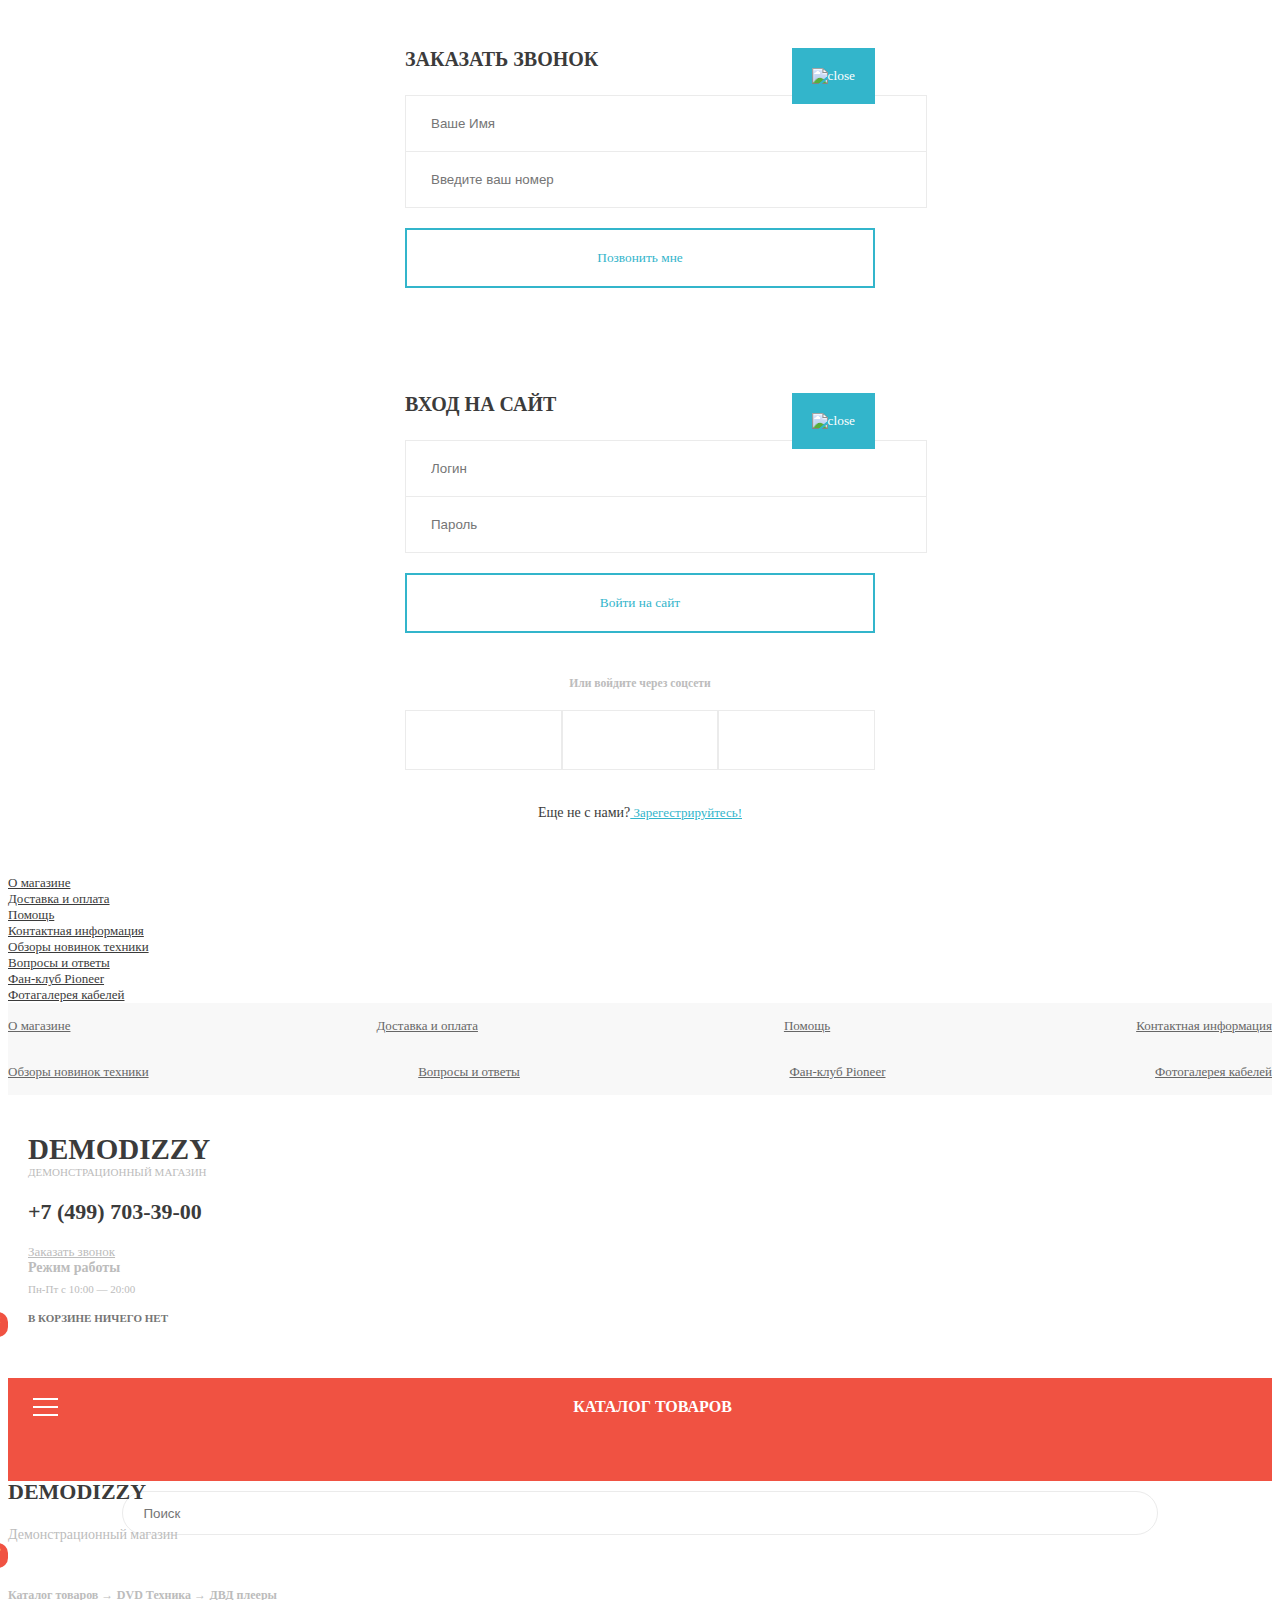
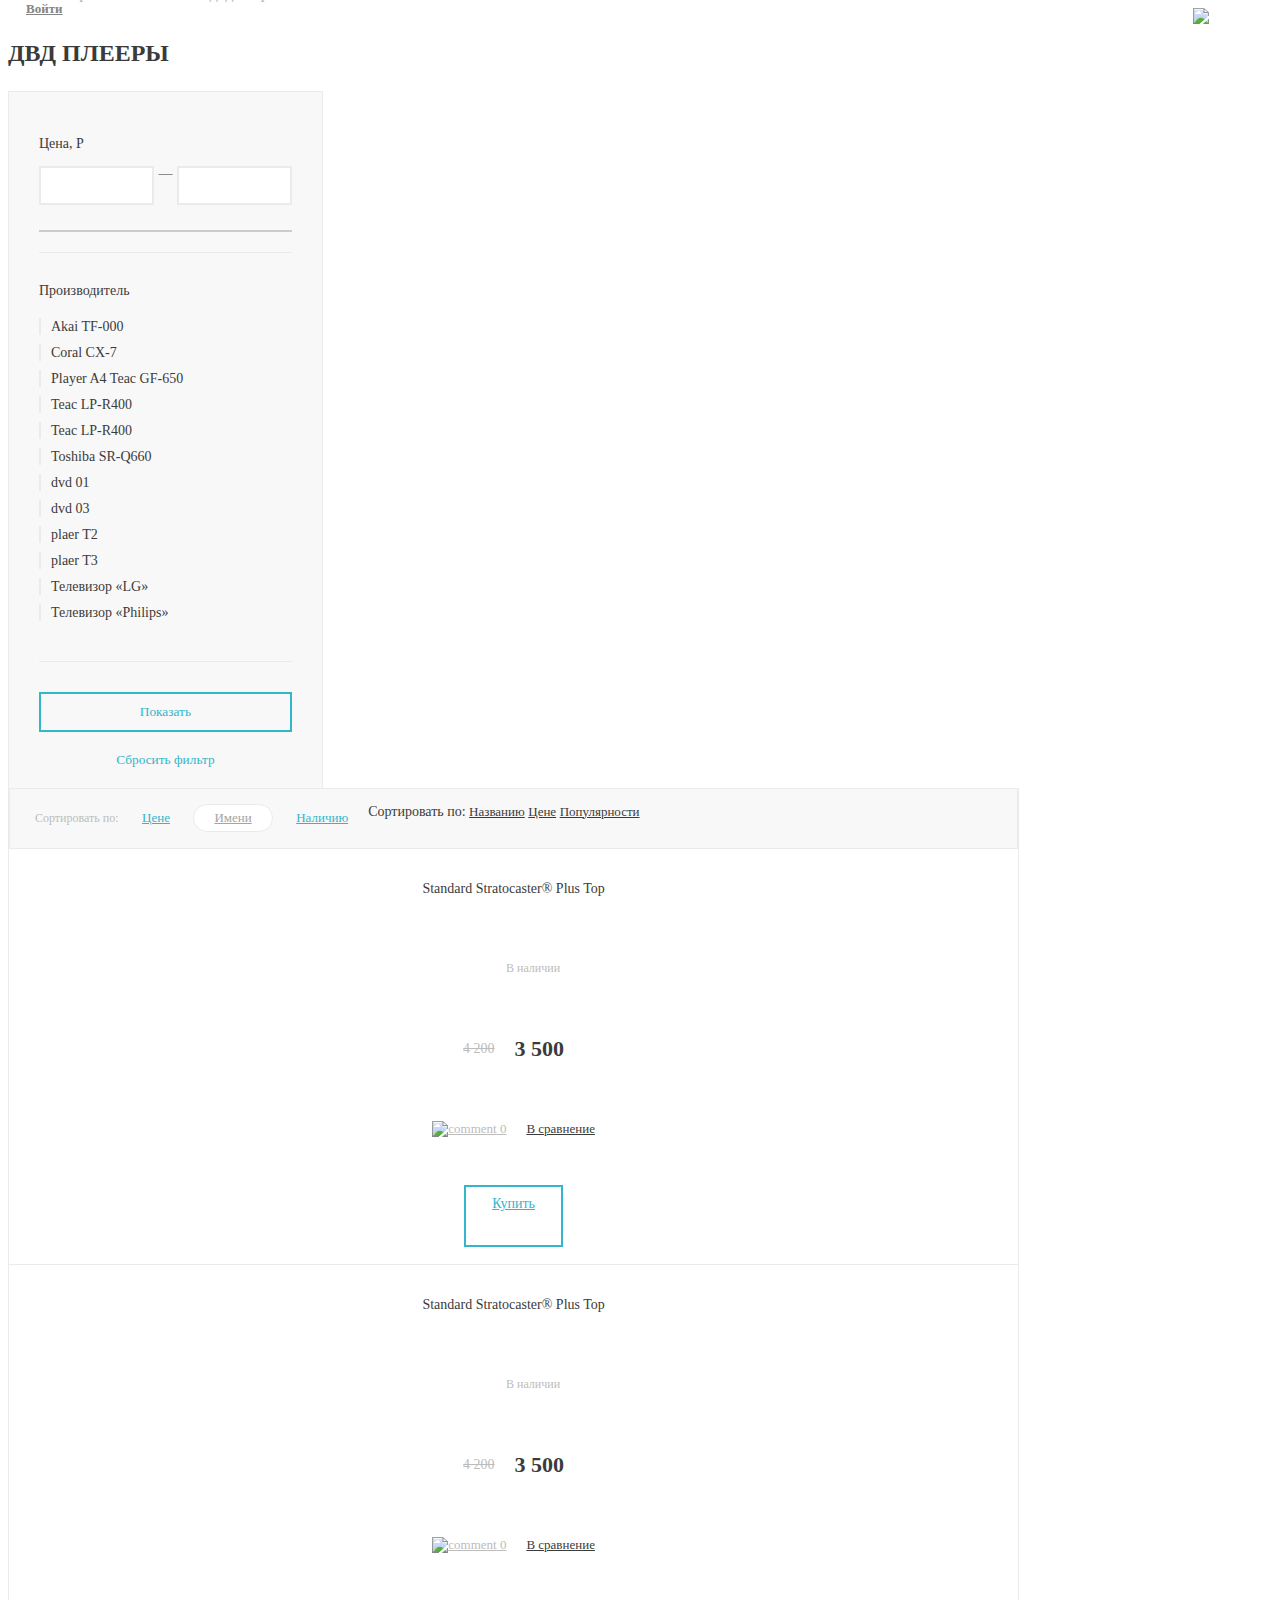
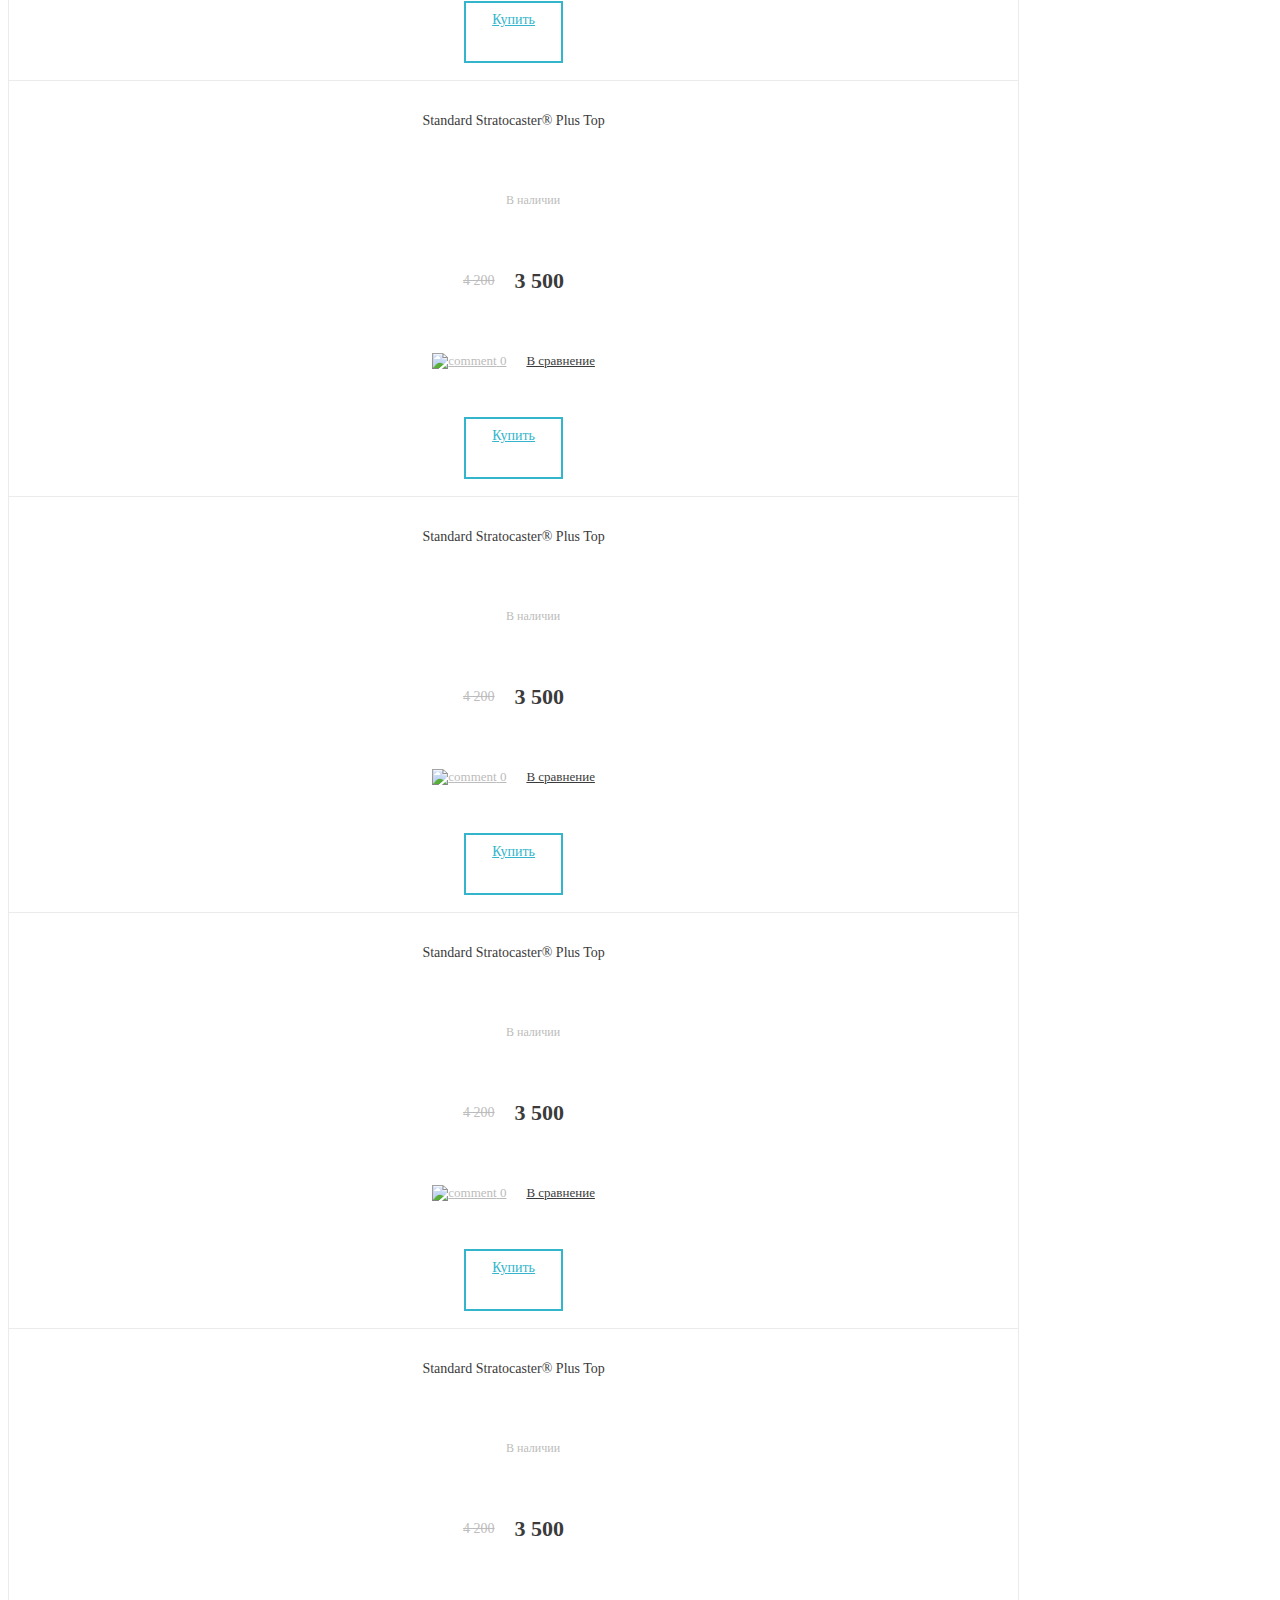
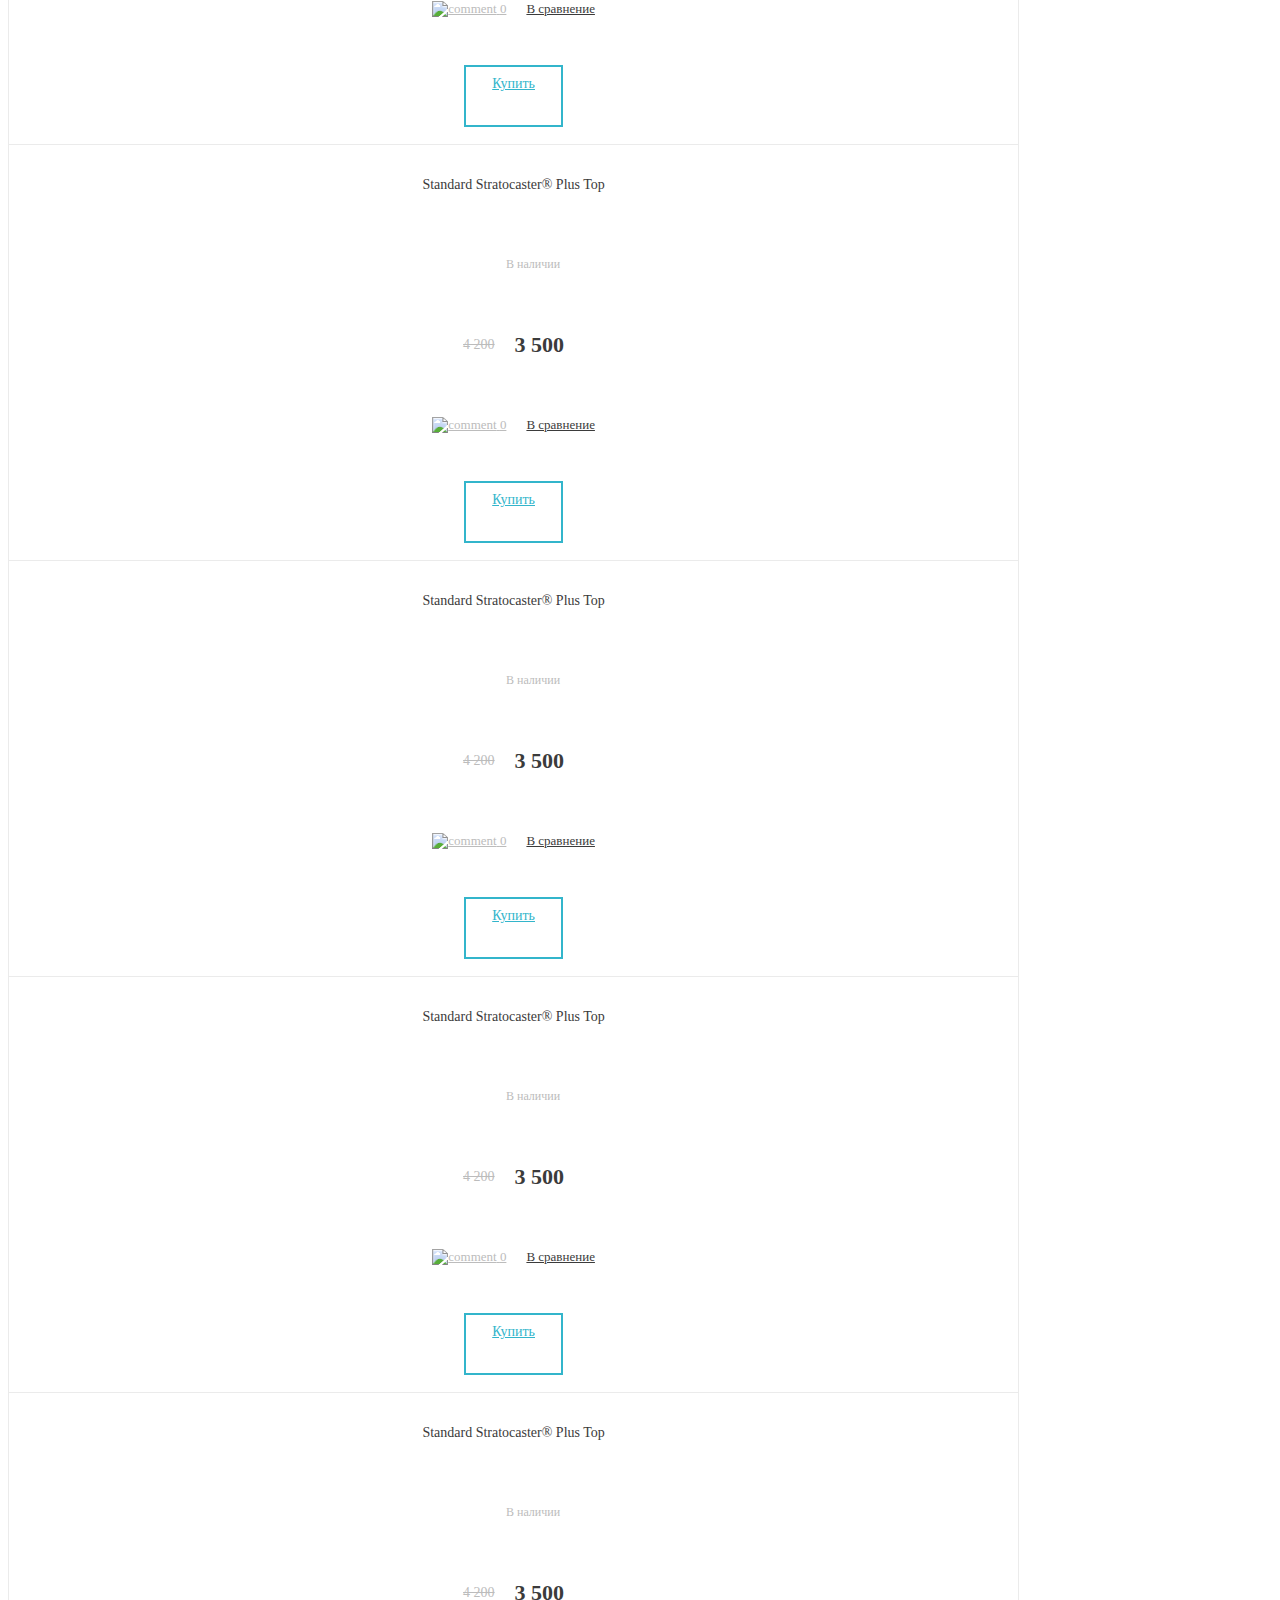
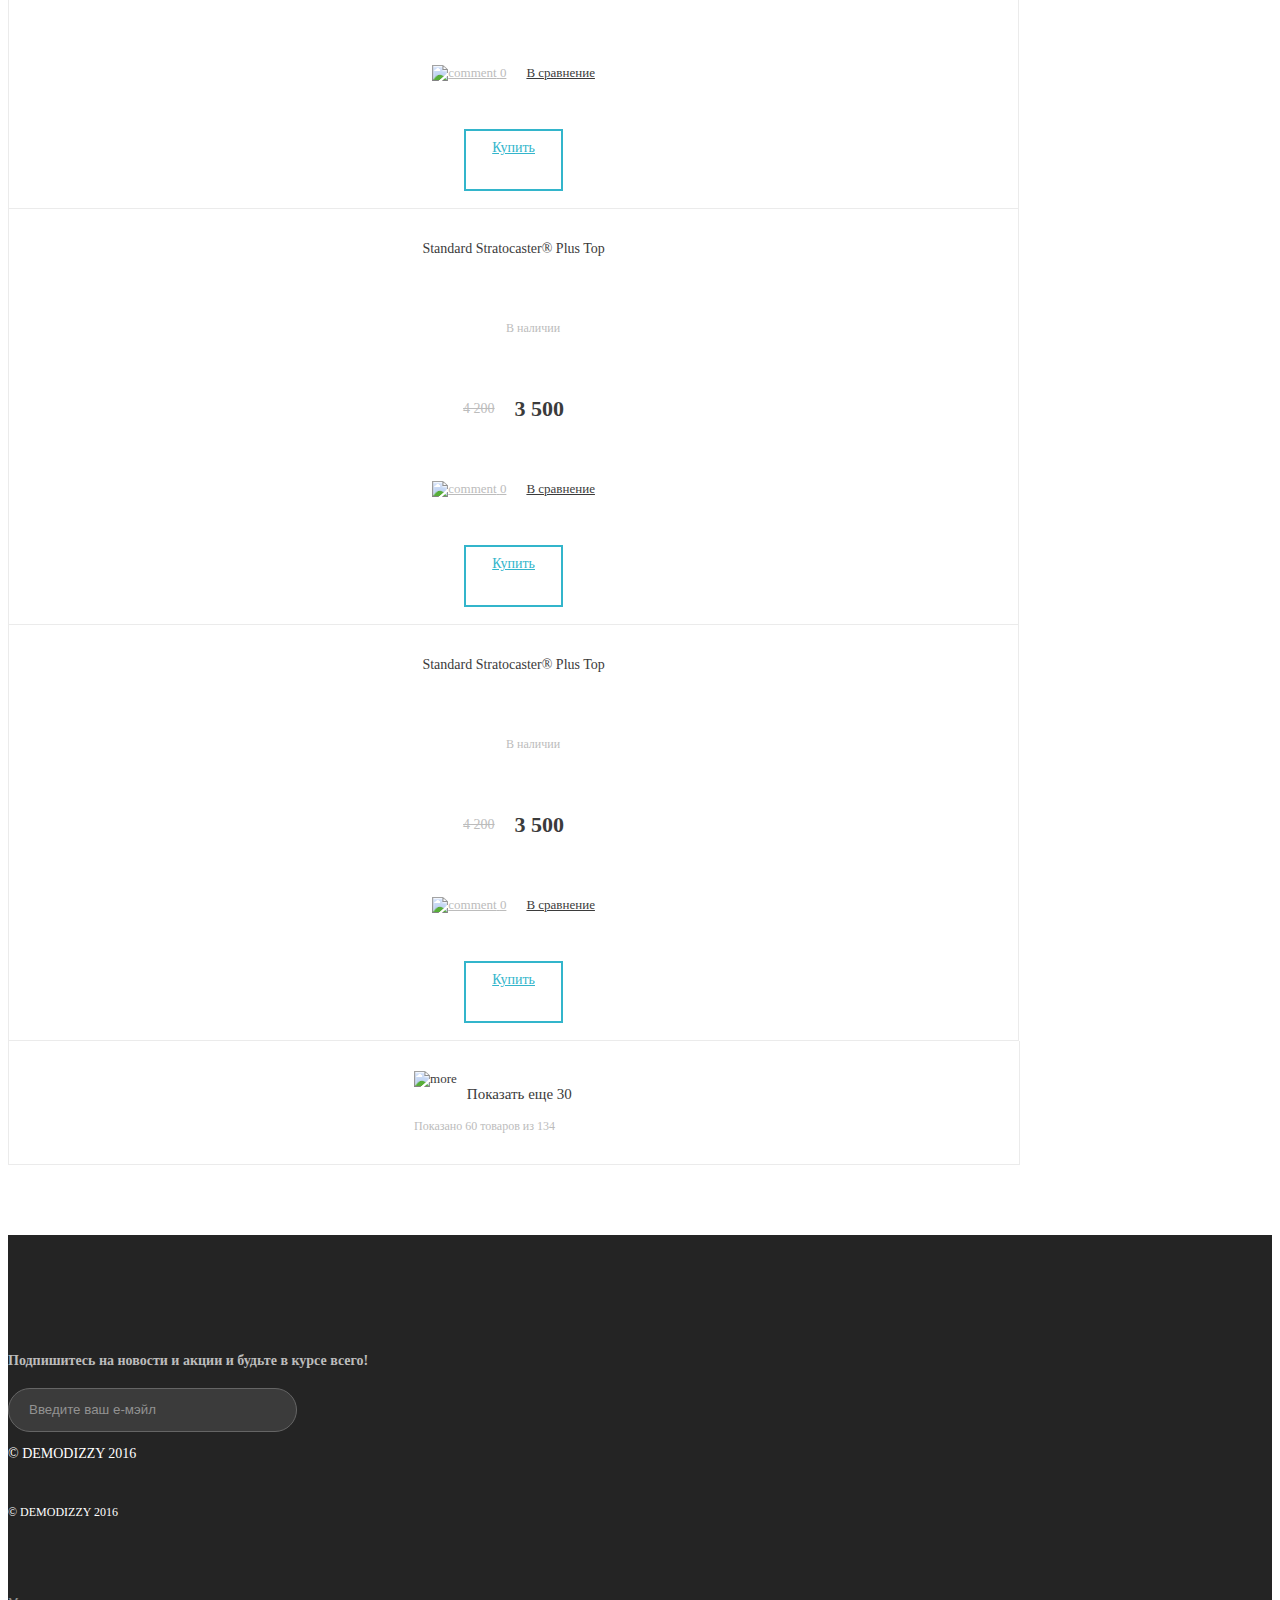
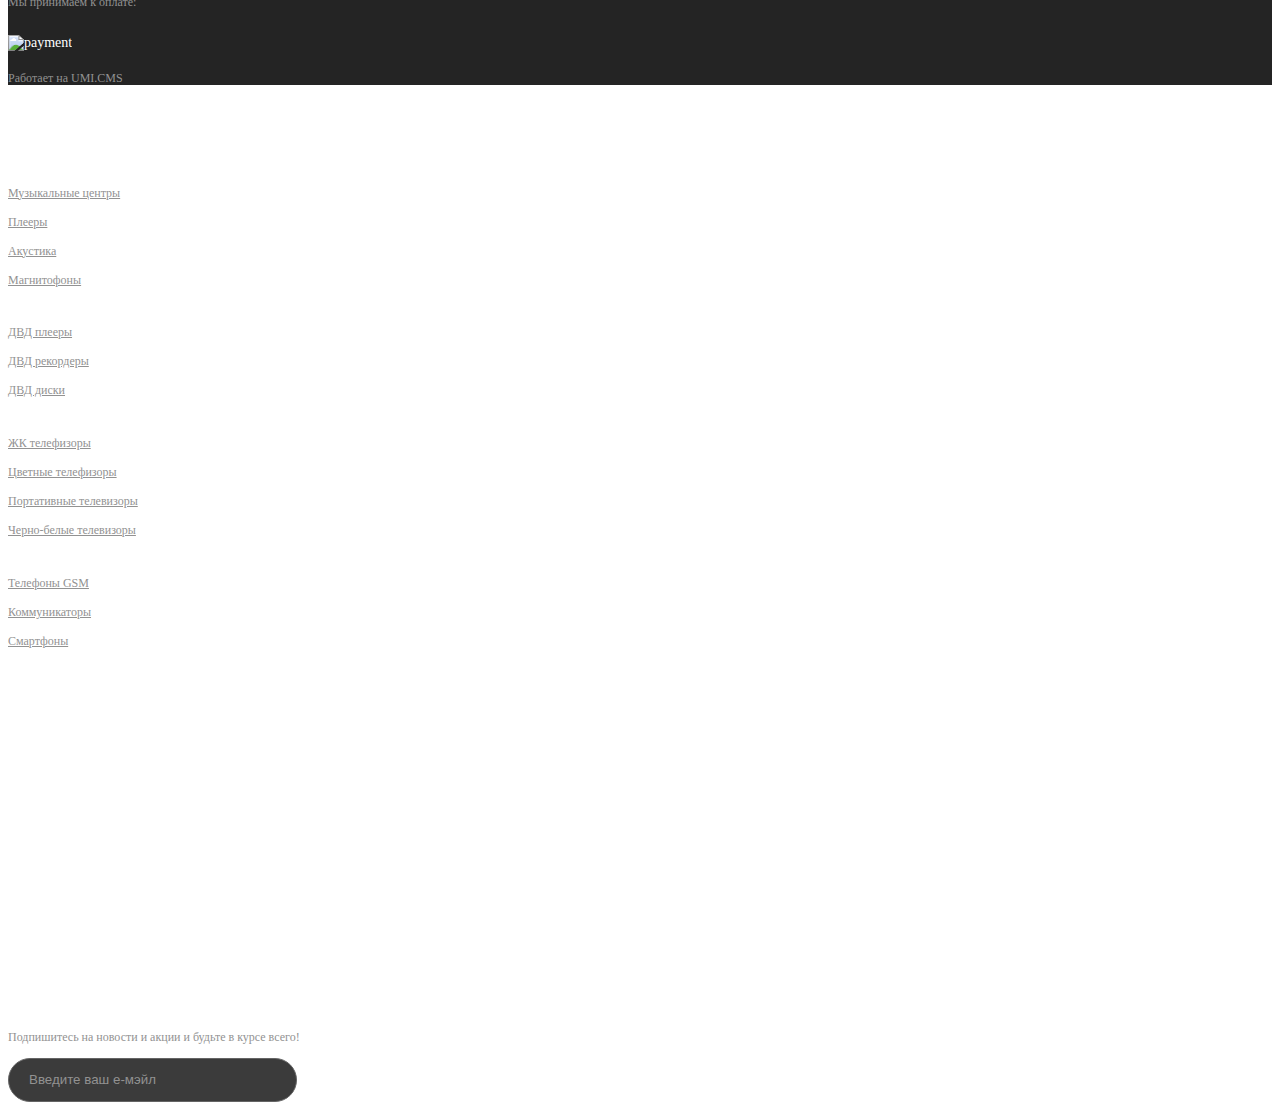
==== price-inline.html @ 197dd24b "bug fix by tester" ====
<!DOCTYPE html>
<html>
<head>
    <meta charset="utf-8">
    <title>Каталог товаров</title>
    <meta name="viewport" content="width=device-width, initial-scale=1">
    <link rel="stylesheet" href="bootstrap/css/bootstrap.min.css">
    <link rel="stylesheet" href="css/sprites.css">
    <link rel="stylesheet" href="css/style.css">
    <link rel="stylesheet" href="css/media.css">

    <script src="https://ajax.googleapis.com/ajax/libs/jquery/2.2.4/jquery.min.js"></script>
    <script src="bootstrap/js/bootstrap.min.js"></script>
    <script src="https://use.fontawesome.com/bf8c20532a.js"></script>
    <link rel="stylesheet" href="jqueryUl/jquery-ui.min.css">
    <script src="jqueryUl/jquery-ui.min.js"></script>
    <script src="js/sub-menu.js"></script>
</head>
<body>
<!--callback modal-->
<div class="modal fade" id="callbackModal">
    <div class="modal-dialog modal-xs">
        <div class="modal-content">
            <div class="modal-header">
                <h3 class="modal-title up">Заказать звонок</h3>
                <button class="close" data-dismiss="modal" aria-hidden="true">
                    <img src="img/close_form.png" alt="close">
                </button>
            </div>
            <div class="modal-body">
                <form action="action" id="callback" method="post">
                    <input type="text" name="callback_name" placeholder="Ваше Имя" required="required">
                    <input type="text" name="callback_phome" placeholder="Введите ваш номер" required="required">
                    <input type="submit" value="Позвонить мне">
                </form>
            </div>
        </div>
    </div>
</div>
<!--end callback-->
<!--log modal-->
<div class="modal fade" id="logModal">
    <div class="modal-dialog modal-xs">
        <div class="modal-content">
            <div class="modal-header">
                <h3 class="modal-title up">Вход на сайт</h3>
                <button data-dismiss="modal" aria-hidden="true" class="close">
                    <img src="img/close_form.png" alt="close">
                </button>
            </div>
            <div class="modal-body">
                <form action="action" id="logform" method="post">
                    <input type="text" name="user_login" placeholder="Логин" required="required">
                    <input type="password" name="user_password" placeholder="Пароль" required="required">
                    <input type="submit" value="Войти на сайт">
                </form>
            </div>
            <div class="modal-footer">
                <h5 class="gray_text">Или войдите через соцсети</h5>
                <ul class="social_log list_inline clearfix">
                    <li>
                        <a href="#"><i class="sprite-modal sprite-modal_icon_vk"></i></a>
                    </li>
                    <li>
                        <a href="#"><i class="sprite-modal sprite-modal_icon_fb"></i></a>
                    </li>
                    <li>
                        <a href="#"><i class="sprite-modal sprite-modal_icon_tw"></i></a>
                    </li>
                </ul>
                <p>Еще не с нами?<a href="reg.html" class="blue_link"> Зарегестрируйтесь!</a></p>
            </div>
        </div>
    </div>
</div>
<!--end log-->
<!--header-->
<ul class="collapse_menu_header visible-xs visible-sm" id="headerMobileMenu">
    <li><a href="about.html">О магазине</a></li>
    <li><a href="delevery.html">Доставка и оплата</a></li>
    <li><a href="help.html">Помощь</a></li>
    <li><a href="contacts.html">Контактная информация</a></li>
    <li><a href="review.html">Обзоры новинок техники</a></li>
    <li><a href="support.html">Вопросы и ответы</a></li>
    <li><a href="fan.html">Фан-клуб Pioneer</a></li>
    <li><a href="gallery.html">Фотагалерея кабелей</a></li>
    <li id="closeMenuToggle" class="close_toggle"><i class="fa fa-times" aria-hidden="true"></i></li>
</ul>
<header class="hidden-sm hidden-xs">
    <div class="header_top_nav background_gray">
        <div class="container">
            <div class="row">
                <div class="col-md-5 col-lg-5">
                    <ul class="left_nav list_inline">
                        <li><a href="about.html">О магазине</a></li>
                        <li><a href="delevery.html">Доставка и оплата</a></li>
                        <li><a href="help.html">Помощь</a></li>
                        <li><a href="contacts.html">Контактная информация</a></li>
                    </ul>
                </div>
                <div class="col-lg-5 col-lg-offset-2 col-md-7 col-md-offset-0">
                    <ul class="right_nav list_inline">
                        <li><a href="review.html">Обзоры новинок техники</a></li>
                        <li><a href="question.html">Вопросы и ответы</a></li>
                        <li><a href="fan.html">Фан-клуб Pioneer</a></li>
                        <li><a href="gallery.html">Фотогалерея кабелей</a></li>
                    </ul>
                </div>
            </div>
        </div>
    </div>
    <div class="header_middle_nav">
        <div class="container">
            <div class="row">
                <div class="col-md-3 header_logo">
                    <div class="media">
                        <div class="media-left">
                            <a href="index.html"><i class="sprite-header sprite-header_volume media-object"></i></a>
                        </div>
                        <div class="media-body">
                            <h2 class="media-heading up">
                                Demodizzy
                            </h2>
                            <span class="gray_text up">
                                Демонстрационный магазин
                            </span>
                        </div>
                    </div>
                </div>
                <div class="col-md-3 header_contact">
                    <div class="media">
                        <div class="media-left">
                            <i class="sprite-header sprite-header_phone media-object"></i>
                        </div>
                        <div class="media-body">
                            <h3 class="media-heading up">
                                +7 (499) 703-39-00
                            </h3>
                            <span><a href="#callbackModal" class="gray_text" data-toggle="modal">Заказать звонок</a></span>
                        </div>
                    </div>
                </div>
                <div class="col-md-3 header_work_time col-lg-offset-1 col-lg-2">
                    <div class="media">
                        <div class="media-left">
                            <i class="sprite-header sprite-header_clock media-object"></i>
                        </div>
                        <div class="media-body">
                            <h4 class="gray_text media_heading">
                                Режим работы
                            </h4>
                            <span class="gray_text">
                                Пн-Пт с  10:00 — 20:00
                            </span>
                        </div>
                    </div>
                </div>
                <div class="col-md-3 header_cart">
                    <div class="media">
                        <a class="media-left sticker_cart" href="cart.html">
                            <i class="sprite-header sprite-header_cart"></i>
                        </a>
                        <div class="media-body">
                            <h4 class="media_heading up gray_text">
                                В корзине ничего нет
                            </h4>
                        </div>
                    </div>
                </div>
            </div>
        </div>
    </div>
    <div class="container search_row background_gray">
        <div class="row">
            <div class="col-md-4 background_red bottom_sub_menu catalog_menu clearfix col-lg-3" data-element="sub">
                <div class="menu_toggle float_left">
                    <span></span>
                    <span></span>
                    <span></span>
                </div>
                <h3 class="capt center up white_text">Каталог товаров</h3>
                <a class="float_right" data-toggle="sub_menu" id="sub_menu_toggle"><i class="fa fa-angle-down" aria-hidden="true" data-toggle="angle"></i></a>
                <ul>
                    <li class="clearfix hover_sub">
                        <a href="#">
                            Аудиотехникa

                        </a>
                        <span><i class="fa fa-angle-right"></i> </span>
                        <ul class="sub_menu">
                            <li>
                                <a href="#">
                                    ЖК телевизоры

                                </a>
                            </li>
                            <li>
                                <a href="#">
                                    Цветные телевизоры
                                </a>
                            </li>
                            <li>
                                <a href="#"> Портативные телевизоры</a>
                            </li>
                            <li>
                                <a href="#"> Черно-белые телевизоры</a>
                            </li>
                        </ul>
                    </li>
                    <li class="clearfix hover_sub">
                        <a href="#">ДВД Техника</a>
                        <span><i class="fa fa-angle-right"></i> </span>
                        <ul class="sub_menu">
                            <li>
                                <a href="#">
                                    ЖК телевизоры

                                </a>
                            </li>
                            <li>
                                <a href="#">
                                    Цветные телевизоры
                                </a>
                            </li>
                            <li>
                                <a href="#"> Портативные телевизоры</a>
                            </li>
                            <li>
                                <a href="#"> Черно-белые телевизоры</a>
                            </li>
                        </ul>
                    </li>
                    <li class="clearfix hover_sub">
                        <a href="#">Телевизоры</a>
                        <span><i class="fa fa-angle-right"></i> </span>
                        <ul class="sub_menu">
                            <li>
                                <a href="#">
                                    ЖК телевизоры

                                </a>
                            </li>
                            <li>
                                <a href="#">
                                    Цветные телевизоры
                                </a>
                            </li>
                            <li>
                                <a href="#"> Портативные телевизоры</a>
                            </li>
                            <li>
                                <a href="#"> Черно-белые телевизоры</a>
                            </li>
                        </ul>
                    </li>
                    <li class="clearfix hover_sub">
                        <a href="#">Мобильная связь</a>
                        <span><i class="fa fa-angle-right"></i> </span>
                        <ul class="sub_menu">
                            <li>
                                <a href="#">
                                    ЖК телевизоры

                                </a>
                            </li>
                            <li>
                                <a href="#">
                                    Цветные телевизоры
                                </a>
                            </li>
                            <li>
                                <a href="#"> Портативные телевизоры</a>
                            </li>
                            <li>
                                <a href="#"> Черно-белые телевизоры</a>
                            </li>
                        </ul>
                    </li>
                </ul>
            </div>
            <div class="col-md-4 col-lg-5">
                <form method="post" action="action" id="searchForm" class="circle_form">
                    <input type="text" name="search" placeholder="Поиск">
                </form>
            </div>
            <div class="col-md-4">
                <div class="row">
                    <div class="col-md-2 col-lg-2">
                        <i class="sprite-header sprite-header_ring"></i>
                    </div>
                    <div class="col-md-10 col-lg-10">
                        <div class="media">
                            <div class="media-left">
                                <i class="sprite-header sprite-header_user_icon"></i>
                            </div>
                            <div class="media-body">
                                <h4 class="media-heading user_name gray_text">
                                    <a href="#logModal" data-toggle="modal">Войти</a>
                                </h4>
                            </div>
                        </div>
                    </div>
                </div>
            </div>
        </div>
    </div>
</header>
<div class="header_mobile clearfix visible-xs visible-sm">
    <div class="container clearfix">
        <div class="row clearfix">
            <div class="mobile_menu_toggle absolute" id="topMenuToggle">
                <span></span>
                <span></span>
                <span></span>
            </div>
            <div class="mobile_top_logo">
                <div class="media">
                    <a href="index.html" class="media-left">
                        <img src="img/logo_mobile.png" alt="logo" class="media-object">
                    </a>
                    <div class="media-body">
                        <h3 class="media-heading up">
                            Demodizzy
                        </h3>
                        <span class="gray_text">
                            Демонстрационный магазин
                        </span>
                    </div>
                </div>
            </div>
            <div class="mobile_top_cart absolute">
                <a href="cart.html">
                    <i class="sprite-header sprite-header_cart sticker_cart"></i>
                </a>
            </div>
        </div>
    </div>
</div>
<!--end header-->
<main>
    <div class="catalog">
        <div class="section_capt">
            <div class="container">
                <div class="row">
                    <ul class="breadcrumbs list_inline hidden-xs hidden-sm">
                        <li>
                            <h5 class="gray_text">
                                Каталог товаров 	&rarr;
                            </h5>
                        </li>
                        <li>
                            <h5 class="gray_text">
                                DVD Техника 	&rarr;
                            </h5>
                        </li>
                        <li>
                            <h5 class="gray_text">
                                ДВД плееры
                            </h5>
                        </li>
                    </ul>
                    <div class="absolute back_mobile visible-xs visible-sm>
                        <img src="img/back_arrow.png">
                </div>
                <div class="sort_mobile absolute visible-xs visible-sm">
                    <img src="img/zmii.png">
                </div>

                <h1>
                    ДВД плееры
                </h1>
            </div>
        </div>
    </div>
    <div class="container">
        <div class="row">
            <div class="col-md-3 sidebar hidden-xs hidden-sm">
                <div class="row">
                    <div class="dropdown_price clearfix">
                        <div class="col-md-6 price_text">
                            <p class=" text-left">
                                Цена, Р
                            </p>
                        </div>

                        <div class="col-md-6 text-right">
                            <i class="fa fa-angle-up arrow_dropdown" aria-hidden="true" id="hideArrowPrice"></i>
                        </div>

                        <form action="action" method="post" id="productForm">
                            <div class="progress_hide">
                                <div class="col-md-12 delta_price clearfix">
                                    <input type="text" name="min_range" class="min float_left" value="">
                                    <span>&mdash;</span>
                                    <input type="text" name="max_range" class="max float_right" value="">
                                </div>
                                <div id="allHide" class="row clearfix">

                                    <div class="col-md-12 price_progress">
                                        <span class="min_val"></span>
                                        <span class="max_val"></span>
                                        <div id="range"></div>
                                    </div>
                                </div>
                            </div>

                            <div class="col-md-12 product">
                                <div class="clearfix arrow_product">
                                    <p class="float_left" style="margin: 0;">Производитель</p>
                                    <i class="fa fa-angle-up float_right arrow_dropdown" aria-hidden="true" id="hideArrowProduct"></i>
                                </div>

                            </div>
                            <div class="col-md-12 product_form">


                                <div class="check_container">
                                    <div class="clearfix">

                                    </div>
                                    <div>
                                        <input type="checkbox" name="item1" checked="checked" id="item_1"><label for="item_1"></label>
                                        <span>Akai TF-000</span>
                                    </div>
                                    <div>
                                        <input type="checkbox" name="item2" id="item_2"><label for="item_2"></label>
                                        <span>Coral CX-7</span>
                                    </div>
                                    <div>
                                        <input type="checkbox" name="item3" id="item_3"><label for="item_3"></label>
                                        <span>Player A4 Teac GF-650</span>
                                    </div>
                                    <div>
                                        <input type="checkbox" name="item4" id="item_4"><label for="item_4"></label>
                                        <span>Teac LP-R400</span>
                                    </div>
                                    <div>
                                        <input type="checkbox" name="ite5" id="item_5"><label for="item_5"></label>
                                        <span>Teac LP-R400</span>
                                    </div>
                                    <div>
                                        <input type="checkbox" name="item6" id="item_6"><label for="item_6"></label>
                                        <span>Toshiba SR-Q660</span>
                                    </div>
                                    <div>
                                        <input type="checkbox" name="item7" id="item_7"><label for="item_7"></label>
                                        <span>dvd 01</span>
                                    </div>
                                    <div>
                                        <input type="checkbox" name="item8" id="item_8"><label for="item_8"></label>
                                        <span>dvd 03</span>
                                    </div>
                                    <div>
                                        <input type="checkbox" name="item9" id="item_9"><label for="item_9"></label>
                                        <span>plaer T2</span>
                                    </div>
                                    <div>
                                        <input type="checkbox" name="item10" id="item_10"><label for="item_10"></label>
                                        <span>plaer T3</span>
                                    </div>
                                    <div>
                                        <input type="checkbox" name="item11" id="item_11"> <label for="item_11"></label>
                                        <span>Телевизор «LG»</span>
                                    </div>
                                    <div>
                                        <input type="checkbox" name="item12" id="item_12"> <label for="item_12"></label>
                                        <span>Телевизор «Philips»</span>
                                    </div>
                                </div>
                                <input type="submit" value="Показать">

                                <input type="reset" value="Сбросить фильтр">
                        </form>
                    </div>
                </div></div></div>
    <div class="col-md-10 price_list price_inline">
        <div class="row">
            <div class="col-md-12 clearfix sort_row">
                <ul class="sort_list list_inline float_left">
                    <li>Сортировать по:</li>
                    <li><a href="#">Цене</a></li>
                    <li class="active"><a href="#">Имени</a></li>
                    <li><a href="#">Наличию</a></li>
                </ul>
                <div class="sort_btn float_right hidden-xs hidden-sm">
                    <a href="catalog.html"><i class="sprite-sort sprite-lg_gray"></i></a>
                    <a href="#"><i class="sprite-sort sprite-sm_blue"></i></a>
                </div>
                <div class="visible-xs visible-sm">
                    <ul class="list_inline sort_mobile">
                        <li>
                            <span>Сортировать по:</span>
                        </li>
                        <li><a href="#" class="active">Названию</a></li>
                        <li><a href="#" class="active">Цене</a></li>
                        <li><a href="#">Популярности</a></li>
                    </ul>
                </div>
            </div>
        </div>
        <div class="row">
            <div class="col-md-6">
                <div class="row">
                    <div class="col-md-6 list_title">
                        <p>
                            Standard Stratocaster®  Plus Top
                        </p>
                    </div>
                    <div class="col-md-6 list_rate">

                        <ul class="rate_star list_inline inline">
                            <li><i class="fa fa-star red_text"></i></li>
                            <li><i class="fa fa-star red_text"></i></li>
                            <li><i class="fa fa-star red_text"></i></li>
                            <li><i class="fa fa-star red_text"></i></li>
                            <li><i class="fa fa-star gray_text"></i></li>
                        </ul>
                        <p>В наличии</p>
                    </div>
                </div>
            </div>
            <div class="col-md-6">
                <div class="row">
                    <div class="col-md-4 list_price">
                        <span class="gray_text"><del>4 200</del></span> <h3>3 500 <i class="fa fa-rub"></i></h3>

                    </div>
                    <div class="col-md-4 list_comment">
                        <a href="#" class="gray_text comment_count"><img src="img/comment.png" alt="comment"> <span>0</span></a>
                        <a href="#">В сравнение</a>
                    </div>
                    <div class="col-md-4 list_btn">
                        <a href="#" class="transparent_btn">Купить</a>

                    </div>
                </div>
            </div>
        </div>
        <div class="row">
            <div class="col-md-6">
                <div class="row">
                    <div class="col-md-6 list_title">
                        <p>
                            Standard Stratocaster®  Plus Top
                        </p>
                    </div>
                    <div class="col-md-6 list_rate">

                        <ul class="rate_star list_inline inline">
                            <li><i class="fa fa-star red_text"></i></li>
                            <li><i class="fa fa-star red_text"></i></li>
                            <li><i class="fa fa-star red_text"></i></li>
                            <li><i class="fa fa-star red_text"></i></li>
                            <li><i class="fa fa-star gray_text"></i></li>
                        </ul>
                        <p>В наличии</p>
                    </div>
                </div>
            </div>
            <div class="col-md-6">
                <div class="row">
                    <div class="col-md-4 list_price">
                        <span class="gray_text"><del>4 200</del></span> <h3>3 500 <i class="fa fa-rub"></i></h3>

                    </div>
                    <div class="col-md-4 list_comment">
                        <a href="#" class="gray_text comment_count"><img src="img/comment.png" alt="comment"> <span>0</span></a>
                        <a href="#">В сравнение</a>
                    </div>
                    <div class="col-md-4 list_btn">
                        <a href="#" class="transparent_btn">Купить</a>

                    </div>
                </div>
            </div>
        </div>
        <div class="row">
            <div class="col-md-6">
                <div class="row">
                    <div class="col-md-6 list_title">
                        <p>
                            Standard Stratocaster®  Plus Top
                        </p>
                    </div>
                    <div class="col-md-6 list_rate">

                        <ul class="rate_star list_inline inline">
                            <li><i class="fa fa-star red_text"></i></li>
                            <li><i class="fa fa-star red_text"></i></li>
                            <li><i class="fa fa-star red_text"></i></li>
                            <li><i class="fa fa-star red_text"></i></li>
                            <li><i class="fa fa-star gray_text"></i></li>
                        </ul>
                        <p>В наличии</p>
                    </div>
                </div>
            </div>
            <div class="col-md-6">
                <div class="row">
                    <div class="col-md-4 list_price">
                        <span class="gray_text"><del>4 200</del></span> <h3>3 500 <i class="fa fa-rub"></i></h3>

                    </div>
                    <div class="col-md-4 list_comment">
                        <a href="#" class="gray_text comment_count"><img src="img/comment.png" alt="comment"> <span>0</span></a>
                        <a href="#">В сравнение</a>
                    </div>
                    <div class="col-md-4 list_btn">
                        <a href="#" class="transparent_btn">Купить</a>

                    </div>
                </div>
            </div>
        </div>
        <div class="row">
            <div class="col-md-6">
                <div class="row">
                    <div class="col-md-6 list_title">
                        <p>
                            Standard Stratocaster®  Plus Top
                        </p>
                    </div>
                    <div class="col-md-6 list_rate">

                        <ul class="rate_star list_inline inline">
                            <li><i class="fa fa-star red_text"></i></li>
                            <li><i class="fa fa-star red_text"></i></li>
                            <li><i class="fa fa-star red_text"></i></li>
                            <li><i class="fa fa-star red_text"></i></li>
                            <li><i class="fa fa-star gray_text"></i></li>
                        </ul>
                        <p>В наличии</p>
                    </div>
                </div>
            </div>
            <div class="col-md-6">
                <div class="row">
                    <div class="col-md-4 list_price">
                        <span class="gray_text"><del>4 200</del></span> <h3>3 500 <i class="fa fa-rub"></i></h3>

                    </div>
                    <div class="col-md-4 list_comment">
                        <a href="#" class="gray_text comment_count"><img src="img/comment.png" alt="comment"> <span>0</span></a>
                        <a href="#">В сравнение</a>
                    </div>
                    <div class="col-md-4 list_btn">
                        <a href="#" class="transparent_btn">Купить</a>

                    </div>
                </div>
            </div>
        </div>
        <div class="row">
            <div class="col-md-6">
                <div class="row">
                    <div class="col-md-6 list_title">
                        <p>
                            Standard Stratocaster®  Plus Top
                        </p>
                    </div>
                    <div class="col-md-6 list_rate">

                        <ul class="rate_star list_inline inline">
                            <li><i class="fa fa-star red_text"></i></li>
                            <li><i class="fa fa-star red_text"></i></li>
                            <li><i class="fa fa-star red_text"></i></li>
                            <li><i class="fa fa-star red_text"></i></li>
                            <li><i class="fa fa-star gray_text"></i></li>
                        </ul>
                        <p>В наличии</p>
                    </div>
                </div>
            </div>
            <div class="col-md-6">
                <div class="row">
                    <div class="col-md-4 list_price">
                        <span class="gray_text"><del>4 200</del></span> <h3>3 500 <i class="fa fa-rub"></i></h3>

                    </div>
                    <div class="col-md-4 list_comment">
                        <a href="#" class="gray_text comment_count"><img src="img/comment.png" alt="comment"> <span>0</span></a>
                        <a href="#">В сравнение</a>
                    </div>
                    <div class="col-md-4 list_btn">
                        <a href="#" class="transparent_btn">Купить</a>

                    </div>
                </div>
            </div>
        </div>
        <div class="row">
            <div class="col-md-6">
                <div class="row">
                    <div class="col-md-6 list_title">
                        <p>
                            Standard Stratocaster®  Plus Top
                        </p>
                    </div>
                    <div class="col-md-6 list_rate">

                        <ul class="rate_star list_inline inline">
                            <li><i class="fa fa-star red_text"></i></li>
                            <li><i class="fa fa-star red_text"></i></li>
                            <li><i class="fa fa-star red_text"></i></li>
                            <li><i class="fa fa-star red_text"></i></li>
                            <li><i class="fa fa-star gray_text"></i></li>
                        </ul>
                        <p>В наличии</p>
                    </div>
                </div>
            </div>
            <div class="col-md-6">
                <div class="row">
                    <div class="col-md-4 list_price">
                        <span class="gray_text"><del>4 200</del></span> <h3>3 500 <i class="fa fa-rub"></i></h3>

                    </div>
                    <div class="col-md-4 list_comment">
                        <a href="#" class="gray_text comment_count"><img src="img/comment.png" alt="comment"> <span>0</span></a>
                        <a href="#">В сравнение</a>
                    </div>
                    <div class="col-md-4 list_btn">
                        <a href="#" class="transparent_btn">Купить</a>

                    </div>
                </div>
            </div>
        </div>
        <div class="row">
            <div class="col-md-6">
                <div class="row">
                    <div class="col-md-6 list_title">
                        <p>
                            Standard Stratocaster®  Plus Top
                        </p>
                    </div>
                    <div class="col-md-6 list_rate">

                        <ul class="rate_star list_inline inline">
                            <li><i class="fa fa-star red_text"></i></li>
                            <li><i class="fa fa-star red_text"></i></li>
                            <li><i class="fa fa-star red_text"></i></li>
                            <li><i class="fa fa-star red_text"></i></li>
                            <li><i class="fa fa-star gray_text"></i></li>
                        </ul>
                        <p>В наличии</p>
                    </div>
                </div>
            </div>
            <div class="col-md-6">
                <div class="row">
                    <div class="col-md-4 list_price">
                        <span class="gray_text"><del>4 200</del></span> <h3>3 500 <i class="fa fa-rub"></i></h3>

                    </div>
                    <div class="col-md-4 list_comment">
                        <a href="#" class="gray_text comment_count"><img src="img/comment.png" alt="comment"> <span>0</span></a>
                        <a href="#">В сравнение</a>
                    </div>
                    <div class="col-md-4 list_btn">
                        <a href="#" class="transparent_btn">Купить</a>

                    </div>
                </div>
            </div>
        </div>
        <div class="row">
            <div class="col-md-6">
                <div class="row">
                    <div class="col-md-6 list_title">
                        <p>
                            Standard Stratocaster®  Plus Top
                        </p>
                    </div>
                    <div class="col-md-6 list_rate">

                        <ul class="rate_star list_inline inline">
                            <li><i class="fa fa-star red_text"></i></li>
                            <li><i class="fa fa-star red_text"></i></li>
                            <li><i class="fa fa-star red_text"></i></li>
                            <li><i class="fa fa-star red_text"></i></li>
                            <li><i class="fa fa-star gray_text"></i></li>
                        </ul>
                        <p>В наличии</p>
                    </div>
                </div>
            </div>
            <div class="col-md-6">
                <div class="row">
                    <div class="col-md-4 list_price">
                        <span class="gray_text"><del>4 200</del></span> <h3>3 500 <i class="fa fa-rub"></i></h3>

                    </div>
                    <div class="col-md-4 list_comment">
                        <a href="#" class="gray_text comment_count"><img src="img/comment.png" alt="comment"> <span>0</span></a>
                        <a href="#">В сравнение</a>
                    </div>
                    <div class="col-md-4 list_btn">
                        <a href="#" class="transparent_btn">Купить</a>

                    </div>
                </div>
            </div>
        </div>
        <div class="row">
            <div class="col-md-6">
                <div class="row">
                    <div class="col-md-6 list_title">
                        <p>
                            Standard Stratocaster®  Plus Top
                        </p>
                    </div>
                    <div class="col-md-6 list_rate">

                        <ul class="rate_star list_inline inline">
                            <li><i class="fa fa-star red_text"></i></li>
                            <li><i class="fa fa-star red_text"></i></li>
                            <li><i class="fa fa-star red_text"></i></li>
                            <li><i class="fa fa-star red_text"></i></li>
                            <li><i class="fa fa-star gray_text"></i></li>
                        </ul>
                        <p>В наличии</p>
                    </div>
                </div>
            </div>
            <div class="col-md-6">
                <div class="row">
                    <div class="col-md-4 list_price">
                        <span class="gray_text"><del>4 200</del></span> <h3>3 500 <i class="fa fa-rub"></i></h3>

                    </div>
                    <div class="col-md-4 list_comment">
                        <a href="#" class="gray_text comment_count"><img src="img/comment.png" alt="comment"> <span>0</span></a>
                        <a href="#">В сравнение</a>
                    </div>
                    <div class="col-md-4 list_btn">
                        <a href="#" class="transparent_btn">Купить</a>

                    </div>
                </div>
            </div>
        </div>
        <div class="row">
            <div class="col-md-6">
                <div class="row">
                    <div class="col-md-6 list_title">
                        <p>
                            Standard Stratocaster®  Plus Top
                        </p>
                    </div>
                    <div class="col-md-6 list_rate">

                        <ul class="rate_star list_inline inline">
                            <li><i class="fa fa-star red_text"></i></li>
                            <li><i class="fa fa-star red_text"></i></li>
                            <li><i class="fa fa-star red_text"></i></li>
                            <li><i class="fa fa-star red_text"></i></li>
                            <li><i class="fa fa-star gray_text"></i></li>
                        </ul>
                        <p>В наличии</p>
                    </div>
                </div>
            </div>
            <div class="col-md-6">
                <div class="row">
                    <div class="col-md-4 list_price">
                        <span class="gray_text"><del>4 200</del></span> <h3>3 500 <i class="fa fa-rub"></i></h3>

                    </div>
                    <div class="col-md-4 list_comment">
                        <a href="#" class="gray_text comment_count"><img src="img/comment.png" alt="comment"> <span>0</span></a>
                        <a href="#">В сравнение</a>
                    </div>
                    <div class="col-md-4 list_btn">
                        <a href="#" class="transparent_btn">Купить</a>

                    </div>
                </div>
            </div>
        </div>
        <div class="row">
            <div class="col-md-6">
                <div class="row">
                    <div class="col-md-6 list_title">
                        <p>
                            Standard Stratocaster®  Plus Top
                        </p>
                    </div>
                    <div class="col-md-6 list_rate">

                        <ul class="rate_star list_inline inline">
                            <li><i class="fa fa-star red_text"></i></li>
                            <li><i class="fa fa-star red_text"></i></li>
                            <li><i class="fa fa-star red_text"></i></li>
                            <li><i class="fa fa-star red_text"></i></li>
                            <li><i class="fa fa-star gray_text"></i></li>
                        </ul>
                        <p>В наличии</p>
                    </div>
                </div>
            </div>
            <div class="col-md-6">
                <div class="row">
                    <div class="col-md-4 list_price">
                        <span class="gray_text"><del>4 200</del></span> <h3>3 500 <i class="fa fa-rub"></i></h3>

                    </div>
                    <div class="col-md-4 list_comment">
                        <a href="#" class="gray_text comment_count"><img src="img/comment.png" alt="comment"> <span>0</span></a>
                        <a href="#">В сравнение</a>
                    </div>
                    <div class="col-md-4 list_btn">
                        <a href="#" class="transparent_btn">Купить</a>

                    </div>
                </div>
            </div>
        </div>
        <div class="row">
            <div class="col-md-6">
                <div class="row">
                    <div class="col-md-6 list_title">
                        <p>
                            Standard Stratocaster®  Plus Top
                        </p>
                    </div>
                    <div class="col-md-6 list_rate">

                        <ul class="rate_star list_inline inline">
                            <li><i class="fa fa-star red_text"></i></li>
                            <li><i class="fa fa-star red_text"></i></li>
                            <li><i class="fa fa-star red_text"></i></li>
                            <li><i class="fa fa-star red_text"></i></li>
                            <li><i class="fa fa-star gray_text"></i></li>
                        </ul>
                        <p>В наличии</p>
                    </div>
                </div>
            </div>
            <div class="col-md-6">
                <div class="row">
                    <div class="col-md-4 list_price">
                        <span class="gray_text"><del>4 200</del></span> <h3>3 500 <i class="fa fa-rub"></i></h3>

                    </div>
                    <div class="col-md-4 list_comment">
                        <a href="#" class="gray_text comment_count"><img src="img/comment.png" alt="comment"> <span>0</span></a>
                        <a href="#">В сравнение</a>
                    </div>
                    <div class="col-md-4 list_btn">
                        <a href="#" class="transparent_btn">Купить</a>

                    </div>
                </div>
            </div>
        </div>
        <div class="catalog_more">
            <div>
                <a href="#" class="clearfix">
                    <img src="img/more_btn.png" alt="more" class="float_left hidden-xs hidden-sm">
                    <p class="float_left">Показать еще 30</p>
                </a>
                <span class="gray_text hidden-xs hidden-sm">Показано 60 товаров из 134</span>
            </div>
        </div>
    </div>






</div>

</main>
<div class="pre_footer"></div>
<footer class="background_black">
    <div class="container mobile_footer visible-xs visible-sm">
        <div class="row">
            <h4 class="gray_text footer_capt">
                Подпишитесь на новости и акции и будьте в курсе всего!
            </h4>
            <form action="action" method="post" id="footerForm" class="circle_form">
                <input type="text" name="footer_search" placeholder="Введите ваш е-мэйл">
            </form>
        </div>
        <div class="row bottom_footer">
            <div class="col-xs-6">
                <p>&copy; DEMODIZZY  2016</p>
            </div>
            <div class="col-xs-6">
                <ul class="mobile_social list_inline">
                    <li><a href="#"><i class="sprite-social sprite-social_fb"></i></a></li>
                    <li><a href="#"><i class="sprite-social sprite-social_vk"></i></a></li>
                    <li><a href="#"><i class="sprite-social sprite-social_tw"></i></a></li>
                    <li><a href="#"><i class="sprite-social sprite-social_inst"></i></a></li>
                </ul>
            </div>
        </div>
    </div>
    </div>
    <div class="container hidden-xs hidden-sm">
        <div class="row">
            <div class="col-md-3">
                <div class="copyright align_left">
                    <p class="up">© DEMODIZZY  2016</p>
                    <div class="footer_payment">
                        <span>Мы принимаем к оплате:</span>
                        <div>
                            <img src="img/payment_all.png" alt="payment">
                        </div>
                        <p class="umi_copy">
                            Работает на UMI.CMS
                        </p>
                    </div>
                </div>
            </div>
            <div class="col-md-2 footer_colums_1">
                <div class="category_list">
                    <h3 class="category_heading white_text">
                        Аудиотехника
                    </h3>
                    <ul>
                        <li><a href="#">Музыкальные центры</a></li>
                        <li><a href="#">Плееры</a></li>
                        <li><a href="#">Акустика</a></li>
                        <li><a href="#">Магнитофоны</a></li>
                    </ul>
                </div>
                <div class="category_list">
                    <h3 class="category_heading white_text">DVD техника</h3>
                    <ul>
                        <li><a href="#">ДВД плееры</a></li>
                        <li><a href="#">ДВД рекордеры</a></li>
                        <li><a href="#">ДВД диски</a></li>
                    </ul>
                </div>

            </div>
            <div class="col-md-2 footer_colums_2">
                <div class="category_list">
                    <h3 class="category_heading white_text">
                        Телевизоры
                    </h3>
                    <ul>
                        <li><a href="#">ЖК телефизоры</a></li>
                        <li><a href="#">Цветные телефизоры</a></li>
                        <li><a href="#">Портативные телевизоры</a></li>
                        <li><a href="#">Черно-белые телевизоры</a></li>
                    </ul>
                </div>
                <div class="category_list">
                    <h3 class="category_heading">
                        Мобильная связь
                    </h3>
                    <ul>
                        <li><a href="#">Телефоны GSM</a></li>
                        <li><a href="#">Коммуникаторы</a></li>
                        <li><a href="#">Смартфоны</a></li>
                    </ul>
                </div>
            </div>
            <div class="col-md-2 footer_nav">
                <ul class="white_text">
                    <li><a href="#">О магазине</a></li>
                    <li><a href="#">Доставка и оплата</a></li>
                    <li><a href="#">Помощь</a></li>
                    <li><a href="#">Контактная информация</a></li>
                </ul>
                <ul class="white_text">
                    <li><a href="#">Обзоры новинок техники</a></li>
                    <li><a href="#">Вопррсы и ответы</a></li>
                    <li><a href="#">Фан клуб Pioneer</a></li>
                    <li><a href="#">Фотагалерея кабелей</a></li>
                </ul>
            </div>
            <div class="col-md-3 last_colums">
                <ul class="footer_social list_inline align_left">
                    <li><a href="#"><i class="sprite-social sprite-social_fb"></i></a></li>
                    <li><a href="#"><i class="sprite-social sprite-social_vk"></i></a></li>
                    <li><a href="#"><i class="sprite-social sprite-social_tw"></i></a></li>
                    <li><a href="#"><i class="sprite-social sprite-social_inst"></i></a></li>
                </ul>
                <form method="post" action="action" id="footerForm" class="circle_form">
                    <p>Подпишитесь на новости и акции и будьте в курсе всего!</p>
                    <input type="text" required="required" name="subscription" placeholder="Введите ваш е-мэйл">
                </form>
            </div>
        </div>
    </div>
</footer>
<script src="js/range.js"></script>
<script src="js/menu.js"></script>
</body>
</html>
---- css/style.css ----
@font-face {
  font-family: open_sans;
  src: url('../fonts/open-sans.regular.ttf');
}
@font-face {
  font-family: open_sans_light;
  src: url('../fonts/open-sans.light.ttf');
}
@font-face {
  font-family: open_sans_med;
  src: url('../fonts/open-sans.semibold.ttf');
}
@font-face {
  font-family: open_sans_bold;
  src: url('../fonts/open-sans.bold.ttf');
}
@font-face {
  font-family: bold_font;
  src: url('../fonts/9131.ttf');
}
@font-face {
  font-family: docter_two;
  src: url('../fonts/docker.two.ttf');
}
html {
  height: 100%;
  min-height: 100%;
}
body {
  font-family: 'open_sans';
  font-size: 14px;
  color: #3b3b3b;
  position: relative;
  min-height: 100%;
}
h1 {
  font-family: 'bold_font';
  text-shadow: none;
}
h2 {
  font-family: 'bold_font';
  font-size: 29px;
  text-shadow: none;
}
h3 {
  font-family: 'open_sans_bold';
  font-size: 22px;
  text-shadow: none;
}
span,
p,
li,
del,
pre {
  text-shadow: none;
}
.white_text {
  color: #ffffff;
}
.red_text {
  color: #f05242;
}
.gray_text {
  color: #bcbcbc;
}
.bold {
  font-family: 'open_sans_bold';
  font-weight: 100;
}
ul {
  list-style: none;
  padding: 0;
  margin: 0;
}
.align_center {
  text-align: center;
}
.align_left {
  text-align: left;
}
.align_right {
  text-align: right;
}
a {
  color: #3b3b3b;
  font-size: 13px;
}
a:active,
a:visited,
a:focus {
  outline: none;
}
button,
.btn_orange {
  width: 210px;
  text-align: center;
  background: #33b5cb;
  color: #ffffff;
  font-family: 'open_sans';
  padding: 20px;
  border: none;
  -webkit-transition: all 0.4s;
  -moz-transition: all 0.4s;
  -ms-transition: all 0.4s;
  -o-transition: all 0.4s;
  transition: all 0.4s;
  display: block;
}
button:hover,
.btn_orange:hover {
  filter: brightness(110%);
  -moz-filter: brightness(110%);
  -webkit-filter: brightness(110%);
}
button:hover,
.btn_orange:hover {
  text-decoration: none !important;
  color: #ffffff !important;
}
button:visited,
.btn_orange:visited,
button:focus,
.btn_orange:focus {
  color: #ffffff !important;
  text-decoration: none !important;
}
.base_form {
  background: #33b5cb;
  padding: 90px 0;
  text-align: center;
}
.base_form form h3 {
  font-family: 'open_sans';
  font-size: 22px;
  padding: 0 0 35px 0;
}
.base_form form input {
  width: 450px;
  padding-left: 20px;
  background: url('../img/blue_arrow.png') no-repeat 95% 50% #ffffff;
}
.blue_link {
  color: #33b5cb;
}
.nav-tabs {
  border: none;
}
.nav-tabs li {
  padding: 10px 30px;
}
.nav-tabs li.active {
  color: #3b3b3b;
}
.nav-tabs li.active a::after {
  transform: scaleX(1);
}
.nav-tabs li a {
  padding: 0;
  color: #33b5cb;
  -webkit-transition: all 0.2;
  -moz-transition: all 0.2;
  -ms-transition: all 0.2;
  -o-transition: all 0.2;
  transition: all 0.2;
  border: none !important;
  background: transparent !important;
  position: relative;
  font-family: 'open_sans_bold';
  font-size: 20px;
}
.nav-tabs li a::after {
  content: '';
  display: block;
  position: absolute;
  width: 100%;
  height: 2px;
  bottom: 0;
  left: 0;
  right: auto;
  background: #33b5cb;
  transform: scaleX(0);
  -webkit-transition: all 0.4s;
  -moz-transition: all 0.4s;
  -ms-transition: all 0.4s;
  -o-transition: all 0.4s;
  transition: all 0.4s;
}
.transparent_btn {
  border: 2px solid #ffffff;
  font-size: 16px;
  font-family: 'open_sans_bold';
  padding: 13px 0;
  color: #ffffff;
  display: block;
  -webkit-transition: all 0.2s;
  -moz-transition: all 0.2s;
  -ms-transition: all 0.2s;
  -o-transition: all 0.2s;
  transition: all 0.2s;
  cursor: auto;
}
.transparent_btn:hover {
  color: #33b5cb;
  background: #ffffff;
  text-decoration: none !important;
}
.float_left {
  float: left;
}
.float_right {
  float: right;
}
.up {
  text-transform: uppercase;
}
.absolute {
  position: absolute;
  z-index: 100;
}
.background_gray {
  background: #f8f8f8;
}
.background_black {
  background: #242424;
}
.background_white {
  background: #ffffff;
}
.background_red {
  background: #f05242;
}
.list_inline {
  list-style: none;
}
.list_inline li {
  display: inline-block;
}
.clearfix::after {
  content: '';
  display: table;
  clear: both;
}
.gray {
  color: #454545;
}
.medium_size {
  font-size: 22px;
}
.bold {
  font-weight: bold;
}
.media-left {
  text-decoration: none !important;
  color: #3b3b3b;
}
.media-left:hover {
  text-decoration: none !important;
}
.page_caption {
  padding: 0;
  margin: 0;
  padding: 50px 0;
}
.page_caption h1 {
  font-family: 'bold_font';
  font-size: 59px;
  text-align: left;
}
.pagination {
  margin-bottom: 50px;
}
.pagination li a {
  border-radius: 0 !important;
  color: #3b3b3b;
  font-family: 'open_sans';
  font-size: 14px;
}
.pagination li a:hover {
  border-color: #33b5cb !important;
  background: transparent;
  color: #3b3b3b;
}
.inline {
  display: inline-block;
}
.modal .modal-header {
  display: block;
  margin: 0 auto;
  border: none;
  position: relative;
}
.modal .modal-header .modal-title {
  text-align: center;
  font-family: 'open_sans';
}
.modal .modal-header .close {
  width: auto;
  position: absolute;
}
.modal .modal-content {
  padding: 45px 0;
  margin: auto;
  border-radius: 0;
  -webkit-border-radius: 0;
  -moz-border-radius: 0;
}
.section_capt {
  position: relative;
  margin: 25px 0;
}
.section_capt h5 {
  font-size: 12px;
}
.section_capt h1 {
  font-family: 'open_sans_med';
  font-size: 24px;
  text-transform: uppercase;
}
.section_capt .back_mobile {
  left: 5%;
  top: 40%;
}
.section_capt .sort_mobile {
  right: 5%;
  top: 40%;
}
.section_capt .rate_star {
  margin-left: 30px;
}
.section_capt .rate_star li i {
  font-size: 17px;
  cursor: pointer;
}
.circle_form input:not([type="submit"]) {
  border-radius: 100px;
  -webkit-border-radius: 100px;
  -moz-border-radius: 100px;
  border: 1px solid #ebebeb;
  height: 40px;
  padding-left: 20px;
}
.img_center {
  display: block;
  margin: 0 auto;
}
.no_border {
  border: none !important;
}
pre {
  border: none;
  background: transparent;
  padding: 0;
  margin: 0;
}
@media screen and (max-width: 991px) {
  .section_capt {
    text-align: center;
    border-top: 1px solid #ebebeb;
    width: 100%;
    padding: 40px 0;
    background: #f8f8f8;
    margin-bottom: 0;
    margin-top: 0;
  }
  .section_capt h1 {
    text-align: center;
    font-size: 25px;
    padding: 0;
    margin: 0;
  }
  .sect_capt h3 {
    text-align: center;
  }
  .mobile_all_width {
    width: 100%;
  }
}
.hide_section {
  opacity: 0;
  height: 0;
  overflow: hidden;
}
.sticker_cart {
  position: relative;
}
.sticker_cart::after {
  content: '2';
  display: block;
  width: 20px;
  height: 20px;
  position: absolute;
  top: 0;
  right: 0;
  background: #f05242;
  color: #ffffff;
  padding: 2.38px 0;
  font-family: 'open_sans_med';
  font-size: 10px;
  text-align: center;
  border-radius: 20px;
  -webkit-border-radius: 20px;
  -moz-border-radius: 20px;
}
.sticker_item {
  position: relative;
  overflow: hidden;
}
.sticker_item::before {
  content: 'Новинка';
  display: block;
  width: 145px;
  position: absolute;
  top: 20px;
  left: -35px;
  background: #f05242;
  font-family: 'open_sans_bold';
  font-size: 11px;
  color: #ffffff;
  padding: 10px;
  text-transform: uppercase;
  text-align: center;
  transform: rotate(-45deg);
  -ms-transform: rotate(-45deg);
  -o-transform: rotate(-45deg);
  -webkit-transform: rotate(-45deg);
  -moz-transform: rotate(-45deg);
  box-sizing: border-box;
  -moz-box-sizing: border-box;
  -webkit-box-sizing: border-box;
}
#sortCatalog-button {
  width: 80px;
  height: 30px;
  margin-left: 10px;
  border: 1px solid #ebebeb;
  font-size: 12px;
  text-transform: capitalize;
  padding: 7px;
  border-radius: 0;
  -webkit-border-radius: 0;
  -moz-border-radius: 0;
  background: url('../img/sort_arrow.png') no-repeat 90% 50% #ffffff;
}
#sortCatalog-button .ui-selectmenu-text {
  margin-right: 0;
}
.ui-menu-item {
  width: 90px;
  border-radius: 0;
  -webkit-border-radius: 0;
  -moz-border-radius: 0;
  padding: 0;
  margin: 0;
}
.ui-menu-item:hover {
  background: #33b5cb;
}
.ui-menu-item div {
  width: 90px;
  height: 30px;
  padding: 0;
  margin: 0;
  -webkit-transition: all 0.1s;
  -moz-transition: all 0.1s;
  -ms-transition: all 0.1s;
  -o-transition: all 0.1s;
  transition: all 0.1s;
  border: none !important;
}
.ui-menu-item div:hover {
  background: #33b5cb;
  border-color: #33b5cb;
}
.ui-menu-item div.ui-state-active {
  background: #33b5cb;
  border-color: #33b5cb;
  margin: 0;
}
#logModal .modal-content {
  padding: 40px 70px;
  width: 470px;
}
#logModal .modal-content .modal-header {
  padding: 0;
  margin: 0;
}
#logModal .modal-content .modal-header h3 {
  text-align: left;
  padding: 0;
  margin: 0;
  font-family: 'open_sans_bold';
  font-size: 20px;
}
#logModal .modal-content .modal-header .close {
  right: 0;
  top: 0;
}
#logModal .modal-content .modal-body {
  padding: 25px 0;
}
#logModal .modal-content .modal-body form {
  width: 100%;
  display: block;
  margin: 0 auto;
}
#logModal .modal-content .modal-body form > input,
#logModal .modal-content .modal-body form textarea {
  display: block;
  background: #ffffff;
  border: 1px solid #ebebeb;
  padding: 15px 5%;
  width: 100%;
  margin-top: -1px;
  color: #3b3b3b;
}
#logModal .modal-content .modal-body form > input[type="submit"] {
  border: 2px solid #33b5cb;
  background: transparent;
  font-family: 'open_sans_bold';
  padding: 10px;
  width: 250px;
  display: block;
  color: #33b5cb;
  -webkit-transition: all 0.6s;
  -moz-transition: all 0.6s;
  -ms-transition: all 0.6s;
  -o-transition: all 0.6s;
  transition: all 0.6s;
  -webkit-transition: all 0.2s;
  -moz-transition: all 0.2s;
  -ms-transition: all 0.2s;
  -o-transition: all 0.2s;
  transition: all 0.2s;
  margin-top: 40px;
}
#logModal .modal-content .modal-body form > input[type="submit"]:hover {
  color: #ffffff;
  background: #33b5cb;
  text-decoration: none !important;
}
#logModal .modal-content .modal-body form input[type="submit"],
#logModal .modal-content .modal-body form input {
  width: 100%;
  padding: 20px 25px;
}
#logModal .modal-content .modal-body form input[type="submit"] {
  margin-top: 20px;
  font-family: 'open_sans_med';
}
#logModal .modal-content .modal-footer {
  border: none;
  text-align: center;
  padding: 0;
  margin: 0;
}
#logModal .modal-content .modal-footer h5 {
  margin-bottom: 20px;
}
#logModal .modal-content .modal-footer .social_log {
  padding: 0;
  margin: 0;
}
#logModal .modal-content .modal-footer .social_log li {
  width: 33.3%;
  float: left;
  display: block;
  border: 1px solid #ebebeb;
  padding: 20px;
  text-align: center;
  box-sizing: border-box;
  -moz-box-sizing: border-box;
  -webkit-box-sizing: border-box;
  height: 60px;
}
#logModal .modal-content .modal-footer .social_log li a {
  display: inline-block;
}
#logModal .modal-content .modal-footer .social_log li a i {
  -webkit-transition: all 0.4s;
  -moz-transition: all 0.4s;
  -ms-transition: all 0.4s;
  -o-transition: all 0.4s;
  transition: all 0.4s;
}
#logModal .modal-content .modal-footer .social_log li a i:hover {
  filter: brightness(120%);
  -moz-filter: brightness(120%);
  -webkit-filter: brightness(120%);
}
#logModal .modal-content .modal-footer p {
  margin-top: 35px;
}
#callbackModal .modal-content {
  padding: 40px 70px;
  width: 470px;
}
#callbackModal .modal-content .modal-header {
  padding: 0;
  margin: 0;
}
#callbackModal .modal-content .modal-header h3 {
  text-align: left;
  padding: 0;
  margin: 0;
  font-family: 'open_sans_bold';
  font-size: 20px;
}
#callbackModal .modal-content .modal-header .close {
  right: 0;
  top: 0;
}
#callbackModal .modal-content .modal-body {
  padding: 25px 0;
}
#callbackModal .modal-content .modal-body form {
  width: 100%;
  display: block;
  margin: 0 auto;
}
#callbackModal .modal-content .modal-body form > input,
#callbackModal .modal-content .modal-body form textarea {
  display: block;
  background: #ffffff;
  border: 1px solid #ebebeb;
  padding: 15px 5%;
  width: 100%;
  margin-top: -1px;
  color: #3b3b3b;
}
#callbackModal .modal-content .modal-body form > input[type="submit"] {
  border: 2px solid #33b5cb;
  background: transparent;
  font-family: 'open_sans_bold';
  padding: 10px;
  width: 250px;
  display: block;
  color: #33b5cb;
  -webkit-transition: all 0.6s;
  -moz-transition: all 0.6s;
  -ms-transition: all 0.6s;
  -o-transition: all 0.6s;
  transition: all 0.6s;
  -webkit-transition: all 0.2s;
  -moz-transition: all 0.2s;
  -ms-transition: all 0.2s;
  -o-transition: all 0.2s;
  transition: all 0.2s;
  margin-top: 40px;
}
#callbackModal .modal-content .modal-body form > input[type="submit"]:hover {
  color: #ffffff;
  background: #33b5cb;
  text-decoration: none !important;
}
#callbackModal .modal-content .modal-body form input[type="submit"],
#callbackModal .modal-content .modal-body form input {
  width: 100%;
  padding: 20px 25px;
}
#callbackModal .modal-content .modal-body form input[type="submit"] {
  margin-top: 20px;
  font-family: 'open_sans_med';
}
#callbackModal .modal-content .modal-footer {
  border: none;
  text-align: center;
  padding: 0;
  margin: 0;
}
#callbackModal .modal-content .modal-footer h5 {
  margin-bottom: 20px;
}
#callbackModal .modal-content .modal-footer .social_log {
  padding: 0;
  margin: 0;
}
#callbackModal .modal-content .modal-footer .social_log li {
  width: 33.3%;
  float: left;
  display: block;
  border: 1px solid #ebebeb;
  padding: 20px;
  text-align: center;
  box-sizing: border-box;
  -moz-box-sizing: border-box;
  -webkit-box-sizing: border-box;
  height: 60px;
}
#callbackModal .modal-content .modal-footer .social_log li a {
  display: inline-block;
}
#callbackModal .modal-content .modal-footer .social_log li a i {
  -webkit-transition: all 0.4s;
  -moz-transition: all 0.4s;
  -ms-transition: all 0.4s;
  -o-transition: all 0.4s;
  transition: all 0.4s;
}
#callbackModal .modal-content .modal-footer .social_log li a i:hover {
  filter: brightness(120%);
  -moz-filter: brightness(120%);
  -webkit-filter: brightness(120%);
}
#callbackModal .modal-content .modal-footer p {
  margin-top: 35px;
}
header .header_top_nav ul {
  display: -webkit-box;
  display: -moz-box;
  display: -webkit-flex;
  display: -ms-flexbox;
  display: flex;
  justify-content: space-between;
  align-items: center;
  padding: 15px 0;
}
header .header_top_nav ul li a {
  color: #676767;
  -webkit-transition: all 0.2s;
  -moz-transition: all 0.2s;
  -ms-transition: all 0.2s;
  -o-transition: all 0.2s;
  transition: all 0.2s;
  cursor: pointer;
}
header .header_top_nav ul li a:hover {
  color: #33b5cb;
  text-decoration: none !important;
}
header .header_middle_nav {
  padding: 40px 0;
}
header .header_middle_nav .media .media-body {
  padding-left: 20px;
  vertical-align: bottom;
}
header .header_middle_nav .header_logo .media .media-body {
  vertical-align: top;
}
header .header_middle_nav .header_logo h2 {
  line-height: 1;
  padding: 0;
  margin: 0;
}
header .header_middle_nav .header_logo span {
  line-height: .3;
}
header .header_middle_nav .header_contact .media-body h3 {
  line-height: 0.9;
}
header .header_middle_nav .header_contact .media-body a {
  -webkit-transition: all 0.2s;
  -moz-transition: all 0.2s;
  -ms-transition: all 0.2s;
  -o-transition: all 0.2s;
  transition: all 0.2s;
  font-size: 13px;
}
header .header_middle_nav .header_contact .media-body a:hover {
  color: #33b5cb;
  text-decoration: none !important;
}
header .header_middle_nav .header_work_time h4 {
  margin-top: 0;
  margin-bottom: 5px;
  font-size: 14px;
}
header .header_middle_nav .header_cart .media-body {
  vertical-align: middle;
}
header .header_middle_nav .header_cart h4 {
  font-size: 11px;
  color: #757575;
}
header .header_middle_nav span,
header .header_middle_nav a.gray_text {
  font-size: 11px;
}
header .search_row {
  height: 63px;
  padding: 0 0;
}
header .search_row .catalog_menu {
  text-align: center;
  padding: 20px 25px !important;
}
header .search_row .catalog_menu h3 {
  font-size: 16px;
  display: inline-block;
  padding: 0;
  margin: 0;
}
header .search_row .catalog_menu .menu_toggle > span {
  background: #ffffff;
  width: 25px;
  height: 3px;
  margin-bottom: 6px;
  display: block;
}
header .search_row .catalog_menu .menu_toggle span {
  height: 2px;
}
header .search_row .catalog_menu i {
  color: #ffffff;
  font-size: 25px;
}
header .search_row .bottom_sub_menu {
  height: 63px;
  cursor: pointer;
}
header .search_row > .row > div {
  padding: 10px 0;
  height: 63px;
}
header .search_row > .row > div:last-of-type {
  padding: 18px;
}
header .search_row #searchForm input {
  width: 80%;
  background: url('../img/icon_search.png') no-repeat 96% 50% #ffffff;
  display: block;
  margin: 0 auto;
}
header .user_name i {
  font-size: 18px;
}
header .user_name a {
  -webkit-transition: all 0.2s;
  -moz-transition: all 0.2s;
  -ms-transition: all 0.2s;
  -o-transition: all 0.2s;
  transition: all 0.2s;
  color: #858585;
}
header .user_name a:hover {
  color: #33b5cb;
  text-decoration: none !important;
}
main .adventage {
  padding: 0;
  margin: 0;
  padding: 100px 70px;
  background: #33b5cb;
}
main .adventage .container {
  background: transparent;
}
main .adventage .container .row {
  height: auto;
}
main .adventage .container .row > div .media {
  padding: 0 5%;
}
main .adventage .container .row > div .media .media-body .media-heading {
  color: #ffffff;
  font-size: 14px;
  font-family: 'open_sans_bold';
  text-transform: uppercase;
}
main .adventage .container .row > div .media .media-body span {
  color: #ffffff;
  font-size: 12px;
}
main #mainCarousel {
  margin-bottom: 50px;
}
main #mainCarousel .carousel-indicators {
  right: 10%;
  left: auto;
  bottom: 15px;
  top: auto;
}
main #mainCarousel .carousel-indicators > li {
  padding: 0;
  margin: 0;
  margin-right: 10px;
  margin-bottom: 10px;
  width: 10px;
  height: 10px;
  background: transparent;
}
main #mainCarousel .carousel-indicators > li.active {
  margin: 0;
  margin-right: 10px;
  margin-bottom: 10px;
  width: 10px;
  height: 10px;
  background: #ffffff;
  border-color: #ffffff;
}
main #mainCarousel .carousel-inner .item {
  height: 500px;
  width: 100%;
}
main #mainCarousel .carousel-inner .item:first-of-type {
  background: url('../img/main_cover.png') no-repeat;
  background-size: cover;
}
main #mainCarousel .carousel-inner .item:nth-of-type(2) {
  background: url('../img/main_cover_2.png') no-repeat;
  background-size: cover;
}
main #mainCarousel .carousel-inner .item:nth-of-type(3) {
  background: #fe8d00;
}
main #mainCarousel .carousel-inner .item .carousel-caption {
  top: 15%;
  left: 35%;
  right: auto;
}
main #mainCarousel .carousel-inner .item .carousel-caption h2 {
  font-size: 36px;
}
main #mainCarousel .carousel-inner .item .carousel-caption h1 {
  font-size: 115px;
  font-family: 'docter_two';
}
main #mainCarousel .carousel-inner .item .carousel-caption hr {
  width: 100px;
  border: 1px solid #ffffff;
  margin-top: 40px;
}
main #mainCarousel .carousel-control {
  box-shadow: none;
  -webkit-box-shadow: none;
  -moz-box-shadow: none;
  -o-box-shadow: none;
  width: auto;
  height: auto;
  top: 40%;
  background: none;
  opacity: 0;
  -webkit-transition: all 0.3s;
  -moz-transition: all 0.3s;
  -ms-transition: all 0.3s;
  -o-transition: all 0.3s;
  transition: all 0.3s;
}
main #mainCarousel .carousel-control.left {
  left: 50px;
  right: auto;
}
main #mainCarousel .carousel-control.right {
  right: 50px;
  left: auto;
}
main #mainCarousel .carousel-control i {
  font-size: 75px;
}
main #mainCarousel:hover .carousel-control {
  opacity: .7;
}
main #mainCarousel:hover .carousel-control:hover {
  opacity: 1;
}
main .timer_block {
  background: #33b5cb;
  top: 0;
  height: 500px;
}
main .timer_block .timer {
  height: 500px;
  padding: 50px 30px 50px 30px;
}
main .timer_block .timer h4 {
  font-size: 16px;
  line-height: 1.8;
  margin-bottom: 50px;
  font-family: 'open_sans_med';
}
main .timer_block .timer img {
  display: block;
  margin: 0 auto;
  margin-bottom: 50px;
}
main .timer_block .timer .timer_date {
  margin-bottom: 49px;
}
main .timer_block .timer .timer_date ul {
  padding: 0;
  margin: 0;
}
main .timer_block .timer .timer_date ul li:not(:last-child) {
  margin-right: 5%;
}
main .timer_block .timer .timer_date ul li p {
  color: #ffffff;
  font-family: 'open_sans_light';
}
main .timer_block .timer .timer_date ul li p:first-child {
  font-size: 14px;
}
main .timer_block .timer .timer_date ul li p:last-child {
  font-size: 32px;
}
main .timer_block .timer .timer_date ul li #day {
  font-family: 'open_sans_med';
}
main .goods .nav-tabs {
  margin-bottom: 25px;
}
main .goods .nav-tabs li:first-of-type {
  padding-left: 0;
}
main .goods .nav-tabs li:first-of-type a {
  font-family: 'open_sans_med';
}
main .goods .tab-content {
  margin-bottom: 110px;
}
main .goods .tab_item {
  position: relative;
  width: 20%;
  height: 400px;
  border: 1px solid #ebebeb;
  margin-right: -1px;
  margin-top: -1px;
  -webkit-transition: all 0.4s;
  -moz-transition: all 0.4s;
  -ms-transition: all 0.4s;
  -o-transition: all 0.4s;
  transition: all 0.4s;
}
main .goods .tab_item:hover {
  box-shadow: 0 0 5px 4px #dcdcdc;
  -webkit-box-shadow: 0 0 5px 4px #dcdcdc;
  -moz-box-shadow: 0 0 5px 4px #dcdcdc;
  -o-box-shadow: 0 0 5px 4px #dcdcdc;
}
main .goods .tab_item:hover .hide_block {
  padding: 0 20px;
  display: block;
  position: absolute;
  bottom: -120px;
  left: 0;
  z-index: 1000;
  background: #ffffff;
  width: 100%;
  border-bottom: 1px solid #ebebeb;
  box-shadow: 0 6px 5px 1px #dcdcdc;
  -webkit-box-shadow: 0 6px 5px 1px #dcdcdc;
  -moz-box-shadow: 0 6px 5px 1px #dcdcdc;
  -o-box-shadow: 0 6px 5px 1px #dcdcdc;
  -webkit-transition: all 0.4s;
  -moz-transition: all 0.4s;
  -ms-transition: all 0.4s;
  -o-transition: all 0.4s;
  transition: all 0.4s;
  opacity: 1;
}
main .goods .tab_item:hover .hide_block > div {
  display: -webkit-box;
  display: -moz-box;
  display: -webkit-flex;
  display: -ms-flexbox;
  display: flex;
  justify-content: space-between;
  align-items: center;
  padding: 20px 0 0 0;
  border-top: 1px solid #ebebeb;
}
main .goods .tab_item .item_img {
  height: 230px;
  display: -webkit-box;
  display: -moz-box;
  display: -webkit-flex;
  display: -ms-flexbox;
  display: flex;
  justify-content: space-between;
  align-items: center;
}
main .goods .tab_item .item_img img {
  display: block;
  margin: 0 auto;
  padding: 20px 0;
}
main .goods .tab_item .title {
  height: 75px;
  padding: 0 20px;
}
main .goods .tab_item .title h4 {
  font-family: 'open_sans_med';
  font-size: 14px;
}
main .goods .tab_item .price {
  padding: 0 20px;
  padding-top: 20px;
  display: inline-block;
  height: 95px;
  position: relative;
}
main .goods .tab_item .price i {
  font-size: 16px;
}
main .goods .tab_item .price del {
  font-family: 'open_sans_bold';
  font-size: 14px;
  position: absolute;
  top: 0;
}
main .goods .tab_item .price h3 {
  font-size: 26px;
  padding: 0;
  margin: 0;
  font-family: 'open_sans_med';
  line-height: .7;
}
main .goods .tab_item .goods_btn {
  margin: 0 20px;
  border-color: #33b5cb;
  padding: 10px;
  display: inline-block;
  float: right;
  width: 95px;
  color: #33b5cb;
  text-align: center;
  font-size: 14px;
  -webkit-transition: all 0.2s;
  -moz-transition: all 0.2s;
  -ms-transition: all 0.2s;
  -o-transition: all 0.2s;
  transition: all 0.2s;
  cursor: pointer;
}
main .goods .tab_item .goods_btn:hover {
  color: #ffffff;
  background: #33b5cb;
  text-decoration: none !important;
}
main .goods .tab_item .hide_block {
  opacity: 0;
}
main .goods .tab_item .hide_block a:not(.transparent_btn) {
  -webkit-transition: all 0.2s;
  -moz-transition: all 0.2s;
  -ms-transition: all 0.2s;
  -o-transition: all 0.2s;
  transition: all 0.2s;
}
main .goods .tab_item .hide_block a:not(.transparent_btn):hover {
  color: #33b5cb;
  text-decoration: none !important;
}
main .goods .tab_item .hide_block .comment_count img {
  margin-right: 5px;
}
main .goods .tab_item .hide_block .one_click_btn {
  border-color: #33b5cb;
  color: #33b5cb;
  width: 100%;
  padding: 10px 0;
  font-size: 14px;
  cursor: pointer;
  display: block;
  margin: 30px auto;
  text-align: center;
  -webkit-transition: all 0.2s;
  -moz-transition: all 0.2s;
  -ms-transition: all 0.2s;
  -o-transition: all 0.2s;
  transition: all 0.2s;
}
main .goods .tab_item .hide_block .one_click_btn:hover {
  color: #ffffff;
  background: #33b5cb;
  text-decoration: none !important;
}
main .sidebar {
  border: 1px solid #ebebeb;
  margin-right: -1px;
  margin-top: -1px;
  overflow: hidden;
  width: 20%;
  background: #f8f8f8;
  padding: 30px 30px 0 30px;
}
main .sidebar i {
  color: #bcbcbc;
  cursor: pointer;
}
main .sidebar .price_text p {
  font-family: 'open_sans_bold';
}
main .sidebar #allHide {
  -webkit-transition: height 0.4s, opacity 0.3s;
  -moz-transition: height 0.4s, opacity 0.3s;
  -ms-transition: height 0.4s, opacity 0.3s;
  -o-transition: height 0.4s, opacity 0.3s;
  transition: height 0.4s, opacity 0.3s;
}
main .sidebar #productForm {
  -webkit-transition: height 0.4s, opacity 0.3s;
  -moz-transition: height 0.4s, opacity 0.3s;
  -ms-transition: height 0.4s, opacity 0.3s;
  -o-transition: height 0.4s, opacity 0.3s;
  transition: height 0.4s, opacity 0.3s;
}
main .sidebar #productForm .delta_price {
  text-align: center;
}
main .sidebar #productForm .delta_price .min,
main .sidebar #productForm .delta_price .max {
  font-family: 'open_sans';
  width: 40%;
  height: 35px;
  padding: 0;
  font-size: 14px;
  text-align: left;
  color: #3b3b3b;
  border-color: #ebebeb;
  background: #ffffff;
  padding-left: 10px;
}
main .sidebar #productForm .delta_price span {
  vertical-align: middle;
  padding-top: 10px;
}
main .sidebar #productForm i {
  -webkit-transition: all 0.4s;
  -moz-transition: all 0.4s;
  -ms-transition: all 0.4s;
  -o-transition: all 0.4s;
  transition: all 0.4s;
}
main .sidebar form .check_container {
  padding: 0 0 30px 0;
  margin-bottom: 30px;
  border-bottom: 1px solid #ebebeb;
}
main .sidebar form div {
  margin-bottom: 10px;
}
main .sidebar form div label {
  border: 1px solid #ebebeb;
  width: 20px;
  height: 20px;
  padding: 0;
  margin: 0;
  vertical-align: top;
  background: #ffffff;
  margin-right: 10px;
}
main .sidebar form div input[type="checkbox"] {
  display: none;
}
main .sidebar form div input[type="checkbox"]:checked + label {
  background: url('../img/check.png') no-repeat 50% 50% #ffffff;
}
main .sidebar form input:not([type="checkbox"]) {
  border: 2px solid #33b5cb;
  background: transparent;
  font-family: 'open_sans_bold';
  padding: 10px;
  width: 250px;
  display: block;
  color: #33b5cb;
  -webkit-transition: all 0.6s;
  -moz-transition: all 0.6s;
  -ms-transition: all 0.6s;
  -o-transition: all 0.6s;
  transition: all 0.6s;
  -webkit-transition: all 0.2s;
  -moz-transition: all 0.2s;
  -ms-transition: all 0.2s;
  -o-transition: all 0.2s;
  transition: all 0.2s;
  margin-bottom: 10px;
  width: 90%;
}
main .sidebar form input:not([type="checkbox"]):hover {
  color: #ffffff;
  background: #33b5cb;
  text-decoration: none !important;
}
main .sidebar form input[type="reset"] {
  border: none !important;
  text-align: center;
  font-family: 'open_sans';
  width: 100%;
}
main .sidebar form input[type="reset"]:hover {
  color: #33b5cb !important;
  background: transparent !important;
  font-family: 'open_sans_bold';
}
main .sidebar form input[type="submit"] {
  width: 100%;
}
main .sidebar form .price_progress {
  margin-top: 15px;
  position: relative;
}
main .sidebar form .price_progress span {
  position: absolute;
  top: -20px;
  font-size: 10px;
}
main .sidebar form .price_progress span:first-of-type {
  left: 0;
}
main .sidebar form .price_progress span:last-of-type {
  right: 0;
}
main .sidebar form .price_progress #range {
  height: 2px;
  background: #cccccc;
}
main .sidebar form .price_progress #range .ui-slider-range {
  background: #33b5cb;
  height: 2px;
  top: -1px;
}
main .sidebar form .price_progress #range span {
  width: 9px;
  top: -1px;
  height: 15px;
  cursor: pointer !important;
  outline: none !important;
  border: none !important;
}
main .sidebar form .price_progress #range span:first-of-type {
  background: url('../img/range_min.png') no-repeat 50% 0;
}
main .sidebar form .price_progress #range span:last-of-type {
  background: url('../img/range_max.png') no-repeat 70% 0;
  width: 15px;
}
main .sidebar form .price_progress #range .ui-state-default-focus {
  border: none !important;
  outline: none !important;
}
main .catalog {
  margin-bottom: 70px;
}
main .catalog .arrow_product {
  border-top: 1px solid #ebebeb;
  padding-top: 30px;
}
main .catalog .goods {
  width: 80%;
}
main .catalog .goods .tab_item {
  width: 25% !important;
}
main .catalog .catalog_more {
  padding: 30px 0;
  border: 1px solid #ebebeb;
  border-top: none;
  margin-right: -1px;
}
main .catalog .catalog_more > div {
  width: 200px;
  display: block;
  margin: 0 auto;
}
main .catalog .catalog_more > div a p {
  font-family: 'open_sans_bold';
  margin-left: 10px;
  font-size: 15px;
  -webkit-transition: all 0.2s;
  -moz-transition: all 0.2s;
  -ms-transition: all 0.2s;
  -o-transition: all 0.2s;
  transition: all 0.2s;
  cursor: pointer;
}
main .catalog .catalog_more > div a p:hover {
  color: #33b5cb;
  text-decoration: none !important;
}
main .catalog .catalog_more > div span {
  font-size: 12px;
}
main .catalog .price_list {
  width: 80%;
}
main .catalog .price_list > .row {
  border: 1px solid #ebebeb;
  border-top: none;
}
main .catalog .price_list > .row > div > .row > div {
  height: 180px;
  display: -webkit-box;
  display: -moz-box;
  display: -webkit-flex;
  display: -ms-flexbox;
  display: flex;
  justify-content: center;
  align-items: center;
  flex-direction: column;
}
main .catalog .price_list > .row > div > .row > div.list_title {
  align-items: flex-start;
}
main .catalog .price_list .list_price h3 {
  position: relative;
}
main .catalog .price_list .list_price h3 sup {
  position: absolute;
}
main .catalog .price_list .list_quantity p,
main .catalog .price_list .list_quantity a {
  color: #bcbcbc;
  font-size: 12px;
}
main .catalog .price_list .list_quantity a {
  -webkit-transition: all 0.2s;
  -moz-transition: all 0.2s;
  -ms-transition: all 0.2s;
  -o-transition: all 0.2s;
  transition: all 0.2s;
}
main .catalog .price_list .list_quantity a:hover {
  color: #33b5cb;
  text-decoration: none !important;
}
main .catalog .price_list .list_btn .transparent_btn {
  border-color: #33b5cb;
  color: #33b5cb;
  -webkit-transition: all 0.2s;
  -moz-transition: all 0.2s;
  -ms-transition: all 0.2s;
  -o-transition: all 0.2s;
  transition: all 0.2s;
  width: 95px;
  height: 40px;
  text-align: center;
  padding: 9px 0;
  font-size: 14px;
  cursor: pointer;
  margin-bottom: 15px;
}
main .catalog .price_list .list_btn .transparent_btn:hover {
  color: #ffffff;
  background: #33b5cb;
  text-decoration: none !important;
}
main .catalog .price_list .list_btn .transparent_btn + a {
  color: #bcbcbc;
  -webkit-transition: all 0.2s;
  -moz-transition: all 0.2s;
  -ms-transition: all 0.2s;
  -o-transition: all 0.2s;
  transition: all 0.2s;
}
main .catalog .price_list .list_btn .transparent_btn + a:hover {
  color: #33b5cb;
  text-decoration: none !important;
}
main .catalog .price_inline > .row > div > .row > div {
  height: 80px;
  flex-direction: row;
}
main .catalog .price_inline > .row > div > .row > div.list_title {
  align-items: center;
}
main .catalog .price_inline > .row > div > .row > div.list_rate ul {
  margin-right: 25px;
}
main .catalog .price_inline > .row > div > .row > div.list_rate p {
  margin: 0;
  color: #bcbcbc;
  font-size: 12px;
}
main .catalog .price_inline > .row > div > .row > div.list_price h3 {
  padding: 0;
  margin: 0;
}
main .catalog .price_inline > .row > div > .row > div.list_price span del {
  font-family: 'open_sans_bold';
  margin-right: 20px;
}
main .catalog .price_inline > .row > div > .row > div.list_comment a {
  -webkit-transition: all 0.2s;
  -moz-transition: all 0.2s;
  -ms-transition: all 0.2s;
  -o-transition: all 0.2s;
  transition: all 0.2s;
}
main .catalog .price_inline > .row > div > .row > div.list_comment a:hover {
  color: #33b5cb;
  text-decoration: none !important;
}
main .catalog .price_inline > .row > div > .row > div.list_comment a:first-child {
  margin-right: 20px;
}
main .catalog .price_inline > .row > div > .row > div.list_btn {
  padding-top: 15px;
}
main .sort_row {
  padding: 15px 25px;
  background: #f8f8f8;
  border: 1px solid #ebebeb;
  border-bottom: none;
  margin-top: -1px;
  height: 60px;
  box-sizing: border-box;
  -moz-box-sizing: border-box;
  -webkit-box-sizing: border-box;
}
main .sort_row form {
  display: -webkit-box;
  display: -moz-box;
  display: -webkit-flex;
  display: -ms-flexbox;
  display: flex;
  justify-content: space-between;
  align-items: center;
}
main .sort_row form span {
  font-size: 12px;
  color: #bcbcbc;
  vertical-align: top;
}
main .sort_row .sort_btn {
  height: 100%;
  display: -webkit-box;
  display: -moz-box;
  display: -webkit-flex;
  display: -ms-flexbox;
  display: flex;
  justify-content: space-between;
  align-items: center;
}
main .sort_row .sort_btn a {
  margin-left: 15px;
  font-size: 21px;
  color: #bcbcbc;
}
main .sort_row .sort_btn a i {
  -webkit-transition: all 0.4s;
  -moz-transition: all 0.4s;
  -ms-transition: all 0.4s;
  -o-transition: all 0.4s;
  transition: all 0.4s;
}
main .sort_row .sort_btn a i:hover {
  filter: brightness(110%);
  -moz-filter: brightness(110%);
  -webkit-filter: brightness(110%);
}
main .sort_row .sort_btn a.active {
  color: #33b5cb;
}
main .sort_row .sort_list li {
  color: #bcbcbc;
  font-size: 12px;
  margin-right: 20px;
}
main .sort_row .sort_list li.active {
  border: 1px solid #ebebeb;
  background: #ffffff;
  padding: 5px 20px;
  border-radius: 15px;
  -webkit-border-radius: 15px;
  -moz-border-radius: 15px;
}
main .sort_row .sort_list li.active a {
  color: #a4a4a4;
}
main .sort_row .sort_list li a {
  color: #33b5cb;
}
main .base_form {
  margin-bottom: 60px;
}
main .news_container {
  margin-bottom: 90px;
}
main .main_news,
main .interview {
  height: 475px;
  padding: 40px 70px;
  border: 1px solid #ebebeb;
}
main .block_capt {
  font-size: 20px;
  font-family: 'open_sans_bold';
  display: inline-block;
  margin-bottom: 30px;
}
main .main_news .blue_link {
  font-family: 'open_sans_med';
  font-size: 14px;
  margin-left: 40px;
}
main .main_news .media .media-left h2 {
  font-family: 'open_sans_med';
  font-size: 40px;
  padding: 0;
  margin: 0;
}
main .main_news .media .media-body {
  vertical-align: middle;
}
main .main_news .media .media-body span {
  color: #bcbcbc;
  font-family: 'open_sans_bold';
  font-size: 12px;
  display: block;
}
main .main_news .news_text {
  margin-bottom: 25px;
  padding-left: 0;
  border-bottom: 1px solid #ebebeb;
  padding-bottom: 25px;
}
main .main_news .news_text h4 {
  font-family: 'open_sans_med';
  font-size: 14px;
  margin-top: 0;
  color: #33b5cb;
}
main .main_news .news_text p {
  line-height: 1.7;
  padding-bottom: 10px;
}
main .interview {
  margin-left: -1px;
}
main .interview .form_text {
  margin-bottom: 30px;
  line-height: 1.8;
}
main .interview .radio_form form {
  width: 40%;
  padding: 0 !important;
  display: block;
  margin: 0 auto;
  background: #ffffff !important;
  padding: 40px;
  background: #f8f8f8;
}
main .interview .radio_form form:not(:last-child) {
  margin-bottom: 25px;
}
main .interview .radio_form form input[type="radio"] {
  display: none;
}
main .interview .radio_form form input[type="radio"] + label {
  width: 21px;
  height: 21px;
  border: 2px solid #ebebeb;
  background: #ffffff;
  position: relative;
  vertical-align: bottom;
  padding: 0;
  margin: 0;
  border-radius: 21px;
  -webkit-border-radius: 21px;
  -moz-border-radius: 21px;
  box-sizing: border-box;
  -moz-box-sizing: border-box;
  -webkit-box-sizing: border-box;
}
main .interview .radio_form form input[type="radio"]:checked + label::before {
  content: '';
  display: block;
  width: 13px;
  height: 13px;
  position: absolute;
  top: 2px;
  right: 2px;
  background: #33b5cb;
  border-radius: 20px;
  -webkit-border-radius: 20px;
  -moz-border-radius: 20px;
}
main .interview .radio_form form > div {
  margin-bottom: 25px;
}
main .interview .radio_form form input[type="radio"] + label {
  margin-right: 25px;
}
main .interview .radio_form form input[type="radio"]:checked + label {
  border-color: #33b5cb;
}
main .interview .radio_form form input[type="submit"] {
  display: block;
  margin: 0 auto;
  width: 160px;
  border-color: #33b5cb;
  background: transparent;
  color: #33b5cb;
  padding: 10px;
  font-size: 14px;
  -webkit-transition: all 0.2s;
  -moz-transition: all 0.2s;
  -ms-transition: all 0.2s;
  -o-transition: all 0.2s;
  transition: all 0.2s;
}
main .interview .radio_form form input[type="submit"]:hover {
  color: #ffffff;
  background: #33b5cb;
  text-decoration: none !important;
}
main .gallery {
  margin-bottom: 100px;
}
main .gallery .container .row .col-md-2 {
  width: 20%;
  height: 325px;
}
main .gallery .container .row .col-md-2 img {
  width: 100%;
}
main .gallery .container .row .col-md-2 .title {
  padding: 20px 5%;
  background: #f8f8f8;
}
main .gallery .container .row .col-md-2 .title h4 {
  font-family: 'open_sans_bold';
  font-size: 14px;
}
main .gallery .container .row .col-md-2 .title p {
  font-size: 12px;
}
main .contacts .contact_info {
  background: #33b5cb;
}
main .contacts .contact_info > div {
  height: 123px;
  padding: 35px 2.5% 35px 10%;
}
main .contacts .contact_info > div:first-child,
main .contacts .contact_info > div:nth-child(2) {
  padding-top: 50px;
  padding-bottom: 0;
}
main .contacts .contact_info > div .media {
  color: #ffffff;
  display: block;
  margin: 0 auto;
}
main .contacts .contact_info > div .media .media-heading {
  padding-left: 10%;
}
main .contacts .contact_info > div .media p {
  font-family: 'open_sans_med';
}
main .contacts .contact_info > div .media h2 {
  font-family: 'open_sans_med';
  font-size: 22px;
}
main .contacts .contact_info > div .media .media-body {
  vertical-align: middle;
}
main .contacts .contact_form {
  height: 504px;
  padding: 28px 0;
  background: #f8f8f8;
}
main .contacts .contact_form h2 {
  font-family: 'open_sans_bold';
  font-size: 20px;
  margin: 0 0 35px 0;
}
main .contacts .contact_form form {
  background: #f8f8f8;
  width: 80%;
  display: block;
  margin: 0 auto;
}
main .contacts .contact_form form > input,
main .contacts .contact_form form textarea {
  display: block;
  background: #ffffff;
  border: 1px solid #ebebeb;
  padding: 15px 5%;
  width: 100%;
  margin-top: -1px;
  color: #3b3b3b;
}
main .contacts .contact_form form > input[type="submit"] {
  border: 2px solid #33b5cb;
  background: transparent;
  font-family: 'open_sans_bold';
  padding: 10px;
  width: 250px;
  display: block;
  color: #33b5cb;
  -webkit-transition: all 0.6s;
  -moz-transition: all 0.6s;
  -ms-transition: all 0.6s;
  -o-transition: all 0.6s;
  transition: all 0.6s;
  -webkit-transition: all 0.2s;
  -moz-transition: all 0.2s;
  -ms-transition: all 0.2s;
  -o-transition: all 0.2s;
  transition: all 0.2s;
  margin-top: 40px;
}
main .contacts .contact_form form > input[type="submit"]:hover {
  color: #ffffff;
  background: #33b5cb;
  text-decoration: none !important;
}
main .contacts .contact_form form::-webkit-input-placeholder {
  color: #3b3b3b;
}
main .contacts .contact_form form input:not([type="submit"]),
main .contacts .contact_form form textarea {
  padding: 17px 25px;
}
main .contacts .contact_form form input[type="submit"] {
  margin-top: 30px;
}
main .contacts #map {
  height: 750px;
}
main .cart {
  margin-bottom: 75px;
}
main .cart > .container > .row:not(.alt_item) {
  padding: 30px 35px 0 35px;
}
main .cart .table_title {
  border-top: 1px solid #ebebeb;
}
main .cart .table_title h5 {
  font-size: 12px;
}
main .cart .table_title > div:last-of-type {
  text-align: right;
}
main .cart .order_item {
  border-top: 1px solid #ebebeb;
}
main .cart .order_item > div {
  height: 170px;
}
main .cart .order_item > div:not(.order_img) {
  padding: 50px 0;
}
main .cart .order_item .order_about p {
  font-family: 'open_sans_med';
}
main .cart .order_item .order_price span.price {
  font-family: 'open_sans_med';
  font-size: 26px;
}
main .cart .order_item .order_price .char_x {
  margin: 0 10px;
}
main .cart .order_item .order_price .quantity {
  position: relative;
  font-family: 'open_sans_med';
  font-size: 26px;
  display: inline-block;
  border: 1px solid #ebebeb;
  padding: 1px 0;
  text-align: center;
  width: 45px;
  height: 40px;
  box-sizing: border-box;
  -moz-box-sizing: border-box;
  -webkit-box-sizing: border-box;
}
main .cart .order_item .order_price .quantity .ins_des {
  position: absolute;
  background: #f8f8f8;
  top: -1px;
  right: -25px;
  display: block;
  width: 25px;
  height: 41px;
  padding-top: 7px;
}
main .cart .order_item .order_price .quantity .ins_des a {
  display: block;
  font-family: 'open_sans';
  font-size: 20px;
  line-height: 0.7;
  -webkit-transition: all 0.2s;
  -moz-transition: all 0.2s;
  -ms-transition: all 0.2s;
  -o-transition: all 0.2s;
  transition: all 0.2s;
}
main .cart .order_item .order_price .quantity .ins_des a:hover {
  color: #33b5cb;
  text-decoration: none !important;
}
main .cart .order_item .order_sale span {
  font-family: 'open_sans_med';
  font-size: 26px;
}
main .cart .order_item .order_sum span {
  font-family: 'open_sans_med';
  font-size: 26px;
}
main .cart .order_item .order_delete {
  text-align: right;
}
main .cart .alt_item .price {
  font-size: 18px;
}
main .cart .alt_item .fa-rub {
  font-size: 16px;
}
main .cart .alt_item > div {
  background: #f8f8f8;
  padding: 0 35px;
  padding-bottom: 25px;
}
main .cart .alt_item > div .col-md-7 {
  padding-top: 10px;
}
main .cart .alt_item > div:first-child {
  background: #f8f8f8;
  padding: 25px 35px 10px 35px;
}
main .cart .alt_item .title {
  font-size: 20px;
}
main .cart .alt_item .btn_row {
  padding: 0 35px;
}
main .cart .alt_item .transparent_btn {
  width: 100%;
  border: 2px solid #33b5cb;
  color: #33b5cb;
  padding: 9px;
  text-align: center;
  -webkit-transition: all 0.2s;
  -moz-transition: all 0.2s;
  -ms-transition: all 0.2s;
  -o-transition: all 0.2s;
  transition: all 0.2s;
  cursor: pointer;
  font-size: 14px;
}
main .cart .alt_item .transparent_btn:hover {
  color: #ffffff;
  background: #33b5cb;
  text-decoration: none !important;
}
main .cart .order_result {
  margin-top: 40px;
  text-align: left;
}
main .cart .order_result > .container > .row {
  padding: 35px 65px;
  border: 1px solid #ebebeb;
}
main .cart .order_result p {
  padding-left: 100px;
  font-size: 20px;
}
main .cart .order_result p span {
  font-family: 'open_sans_bold';
  font-size: 44px;
}
main .cart .order_result p span .fa-rub {
  font-size: 31px;
}
main .cart .order_result .transparent_btn {
  background: #33b5cb;
  width: 265px;
  float: right;
  padding: 20px;
  font-size: 14px;
  text-align: center;
  -webkit-transition: all 0.4s;
  -moz-transition: all 0.4s;
  -ms-transition: all 0.4s;
  -o-transition: all 0.4s;
  transition: all 0.4s;
}
main .cart .order_result .transparent_btn:hover {
  filter: brightness(110%);
  -moz-filter: brightness(110%);
  -webkit-filter: brightness(110%);
}
main .cart .order_result .transparent_btn:hover {
  color: #ffffff;
  cursor: pointer;
}
main .catalog_item .price_block {
  height: 475px;
  background: #f8f8f8;
}
main .catalog_item .price_block > .row {
  padding: 35px 50px;
}
main .catalog_item .price_block > .row:not(.bottom_row) {
  padding-top: 80px;
}
main .catalog_item .price_block .top_row {
  border-bottom: 1px solid #ebebeb;
}
main .catalog_item .price_block .top_block {
  height: 120px;
}
main .catalog_item .price_block .top_block h2 {
  padding: 0;
  margin: 0;
  font-family: 'open_sans_bold';
  font-size: 44px;
  position: relative;
}
main .catalog_item .price_block .top_block h2 .fa-rub {
  font-size: 27px;
}
main .catalog_item .price_block .top_block h2 sup {
  position: absolute;
  top: -20px;
}
main .catalog_item .price_block .top_block h2 sup del {
  font-size: 24px;
}
main .catalog_item .price_block .top_block .stock {
  width: 90%;
  padding: 20px 0;
  display: block;
  margin: 0 auto;
  background: url('../img/item_icons_ok.png') no-repeat 20% 50%;
  text-align: center;
  box-shadow: inset 0 2px 5px 0px #e1e7db;
  -webkit-box-shadow: inset 0 2px 5px 0px #e1e7db;
  -moz-box-shadow: inset 0 2px 5px 0px #e1e7db;
  -o-box-shadow: inset 0 2px 5px 0px #e1e7db;
}
main .catalog_item .carousels_container {
  border: 1px solid #ebebeb;
  padding: 45.7px 0;
}
main .catalog_item #itemThumb .carousel-inner .item {
  height: 300px;
}
main .catalog_item #itemThumb .carousel-inner .item img {
  display: block;
  margin: 0 auto;
}
main .catalog_item #itemPrew > div {
  height: 81px;
}
main .catalog_item #itemPrew .carousel-inner .item {
  margin-left: 5%;
  cursor: pointer;
}
main .catalog_item #itemPrew .carousel-inner .item > div {
  margin-left: 5%;
}
main .catalog_item #itemPrew .carousel-control {
  top: 20%;
  bottom: auto;
}
main .catalog_item #itemPrew .carousel-control.prev {
  right: 0;
  left: auto;
}
main .catalog_item #itemPrew .carousel-control.next {
  left: 0;
  right: auto;
}
main .catalog_item .transparent_btn {
  color: #33b5cb;
  border-color: #33b5cb;
  cursor: pointer;
  width: 90%;
  padding: 20px 0;
  text-align: center;
  display: block;
  margin: 0 auto;
  -webkit-transition: all 0.2s;
  -moz-transition: all 0.2s;
  -ms-transition: all 0.2s;
  -o-transition: all 0.2s;
  transition: all 0.2s;
}
main .catalog_item .transparent_btn:hover {
  color: #ffffff;
  background: #33b5cb;
  text-decoration: none !important;
}
main .catalog_item .item_btn {
  background: #33b5cb;
  color: #ffffff;
  -webkit-transition: all 0.4s;
  -moz-transition: all 0.4s;
  -ms-transition: all 0.4s;
  -o-transition: all 0.4s;
  transition: all 0.4s;
}
main .catalog_item .item_btn:hover {
  filter: brightness(110%);
  -moz-filter: brightness(110%);
  -webkit-filter: brightness(110%);
}
main .catalog_item .item_btn:hover {
  color: #ffffff;
}
main .catalog_item .bottom_row .rew {
  margin-bottom: 30px;
  text-align: center;
}
main .catalog_item .bottom_row .rew a {
  -webkit-transition: all 0.2s;
  -moz-transition: all 0.2s;
  -ms-transition: all 0.2s;
  -o-transition: all 0.2s;
  transition: all 0.2s;
}
main .catalog_item .bottom_row .rew a:hover {
  color: #33b5cb;
  text-decoration: none !important;
}
main .catalog_item .bottom_row .rew i {
  vertical-align: bottom;
  margin-right: 10px;
}
main .catalog_item .social_count {
  margin-top: 40px;
  padding-left: 15px;
}
main .catalog_item .social_count li {
  -webkit-transition: all 0.4s;
  -moz-transition: all 0.4s;
  -ms-transition: all 0.4s;
  -o-transition: all 0.4s;
  transition: all 0.4s;
  cursor: pointer;
}
main .catalog_item .social_count li:hover {
  filter: brightness(110%);
  -moz-filter: brightness(110%);
  -webkit-filter: brightness(110%);
}
main .catalog_item .social_count li span {
  display: block;
  width: 42px;
  height: 38px;
  float: left;
  position: relative;
  color: #ffffff;
  font-size: 13px;
}
main .catalog_item .social_count li span i {
  position: absolute;
}
main .catalog_item .social_count li span:last-child {
  text-align: center;
  padding: 10px 0;
  border-left: 1px solid #ebebeb;
}
main .catalog_item .social_count li.fb {
  background: #3b5998;
}
main .catalog_item .social_count li.fb span {
  border-color: #7489b6;
}
main .catalog_item .social_count li.fb span i {
  top: 25%;
  left: 30%;
}
main .catalog_item .social_count li.vk {
  background: #5b7fa6;
}
main .catalog_item .social_count li.vk span {
  border-color: #8ba4c0;
}
main .catalog_item .social_count li.vk span i {
  top: 30%;
  left: 20%;
}
main .catalog_item .social_count li.tw {
  background: #57ccff;
}
main .catalog_item .social_count li.tw span {
  border-color: #88dbff;
}
main .catalog_item .social_count li.tw span i {
  top: 30%;
  left: 30%;
}
main .catalog_item .item_option {
  margin: 50px 0;
}
main .catalog_item .item_option .opt {
  padding-top: 30px;
  margin-bottom: 50px;
  padding-right: 40px;
}
main .catalog_item .item_option .opt .row {
  padding: 12px 20px;
}
main .catalog_item .item_option .opt .row:nth-child(2n+1) {
  background: #f8f8f8;
}
main .catalog_item .item_option .opt .row:nth-child(2n) {
  background: #ffffff;
}
main .catalog_item .item_option .opt .row:last-child {
  padding: 20px 20px;
}
main .catalog_item .item_option .opt .row:last-child p {
  line-height: 2;
}
main .catalog_item .opt_form {
  padding: 30px 0 0 0;
}
main .catalog_item .opt_form form {
  padding: 40px;
  background: #f8f8f8;
}
main .catalog_item .opt_form form:not(:last-child) {
  margin-bottom: 25px;
}
main .catalog_item .opt_form form input[type="radio"] {
  display: none;
}
main .catalog_item .opt_form form input[type="radio"] + label {
  width: 25px;
  height: 25px;
  border: 2px solid #ebebeb;
  background: #ffffff;
  position: relative;
  vertical-align: bottom;
  padding: 0;
  margin: 0;
  border-radius: 25px;
  -webkit-border-radius: 25px;
  -moz-border-radius: 25px;
  box-sizing: border-box;
  -moz-box-sizing: border-box;
  -webkit-box-sizing: border-box;
}
main .catalog_item .opt_form form input[type="radio"]:checked + label::before {
  content: '';
  display: block;
  width: 17px;
  height: 17px;
  position: absolute;
  top: 2px;
  right: 2px;
  background: #33b5cb;
  border-radius: 20px;
  -webkit-border-radius: 20px;
  -moz-border-radius: 20px;
}
main .catalog_item .opt_form form > div span {
  display: inline-block;
}
main .catalog_item .opt_form form > div span:first-of-type {
  width: 150px;
  padding-left: 20px;
}
main .catalog_item .opt_form form > div span:last-of-type {
  margin-left: 15%;
  font-family: 'open_sans_bold';
}
main .catalog_item .opt_form form > div:not(:last-child) {
  margin-bottom: 25px;
}
main .catalog_item .item_carousel {
  margin-top: 30px;
}
main .catalog_item .item_carousel .carousel-inner {
  height: 525px;
}
main .catalog_item .item_carousel .carousel-inner .item .goods .tab_item {
  margin: 0 !important;
}
main .catalog_item .item_carousel .carousel-inner .item .goods .tab_item .goods_btn {
  padding: 10px;
}
main .catalog_item .item_carousel .carousel-inner .item .goods .tab_item .hide_block .one_click_btn {
  -webkit-transition: all 0.2s;
  -moz-transition: all 0.2s;
  -ms-transition: all 0.2s;
  -o-transition: all 0.2s;
  transition: all 0.2s;
}
main .catalog_item .item_carousel .carousel-inner .item .goods .tab_item .hide_block .one_click_btn:hover {
  color: #ffffff;
  background: #33b5cb;
  text-decoration: none !important;
}
main .catalog_item .item_carousel .control_container {
  width: 85px;
  height: 43px;
  position: absolute;
  right: 4px;
  top: -60px;
  box-sizing: border-box;
  -moz-box-sizing: border-box;
  -webkit-box-sizing: border-box;
}
main .catalog_item .item_carousel .control_container .carousel-control {
  position: relative;
  box-shadow: none;
  background: none;
  display: block;
  width: 50%;
  height: 43px;
  border: 1px solid #ebebeb;
  padding: 5px;
  box-sizing: border-box;
  -moz-box-sizing: border-box;
  -webkit-box-sizing: border-box;
}
main .catalog_item .item_carousel .control_container .carousel-control.left {
  float: left;
}
main .catalog_item .item_carousel .control_container .carousel-control.right {
  float: right;
}
main .catalog_item .goods_bottom {
  margin-bottom: 80px;
  padding-top: 30px;
}
main .order {
  margin-bottom: 125px;
}
main .order #deliveryForm {
  padding: 0 !important;
  border: 1px solid #ebebeb;
  border-bottom: none;
  background: transparent !important;
  padding: 40px;
  background: #f8f8f8;
}
main .order #deliveryForm:not(:last-child) {
  margin-bottom: 25px;
}
main .order #deliveryForm input[type="radio"] {
  display: none;
}
main .order #deliveryForm input[type="radio"] + label {
  width: 20px;
  height: 20px;
  border: 2px solid #ebebeb;
  background: #ffffff;
  position: relative;
  vertical-align: bottom;
  padding: 0;
  margin: 0;
  border-radius: 20px;
  -webkit-border-radius: 20px;
  -moz-border-radius: 20px;
  box-sizing: border-box;
  -moz-box-sizing: border-box;
  -webkit-box-sizing: border-box;
}
main .order #deliveryForm input[type="radio"]:checked + label::before {
  content: '';
  display: block;
  width: 12px;
  height: 12px;
  position: absolute;
  top: 2px;
  right: 2px;
  background: #33b5cb;
  border-radius: 20px;
  -webkit-border-radius: 20px;
  -moz-border-radius: 20px;
}
main .order #deliveryForm input,
main .order #deliveryForm textarea {
  display: block;
  margin: 0 auto;
  width: 80%;
  margin-top: -1px;
  border: 1px solid #e7e7e7;
}
main .order #deliveryForm input::-webkit-input-placeholder,
main .order #deliveryForm textarea::-webkit-input-placeholder {
  color: #3b3b3b;
}
main .order #deliveryForm textarea {
  border-color: #e7e7e7;
  border-top: none;
  padding-left: 15px;
}
main .order #deliveryForm input {
  padding: 17px;
}
main .order #deliveryForm .input_inline {
  display: block;
  margin: 0 auto;
  width: 80%;
}
main .order #deliveryForm .input_inline input {
  display: inline-block;
  float: left;
  width: 33.33%;
}
main .order #deliveryForm .input_inline input:first-of-type {
  border-right: none;
}
main .order #deliveryForm .input_inline input:last-of-type {
  border-left: none;
}
main .order #deliveryForm input[type="radio"]:checked + label {
  border-color: #33b5cb;
}
main .order #deliveryForm .del_row {
  padding: 60px 0;
  border-bottom: 1px solid #ebebeb;
}
main .order #deliveryForm .radio_cont {
  display: block;
  margin: 0 auto;
  margin-bottom: 25px;
  width: 80%;
}
main .order #deliveryForm .radio_cont span {
  margin-left: 25px;
}
main .order #deliveryForm #coutryInput {
  background: url('../img/arr_down.png') no-repeat 95% 50%;
}
main .order #deliveryForm .input_capt {
  display: block;
  margin: 0 auto;
  width: 80%;
  margin-bottom: 40px;
}
main .order #deliveryForm .payment_opt .payment_row {
  border: 1px solid #ebebeb;
  border-top: none;
  padding: 70px 0;
}
main .order #deliveryForm .payment_opt .sub_capt {
  background: #f8f8f8;
  padding: 20px;
  border: none;
  border-right: 1px solid #ebebeb;
  border-left: 1px solid #ebebeb;
}
main .order #deliveryForm .payment_opt .sub_capt h2 {
  font-family: 'open_sans_bold';
  font-size: 22px;
}
main .order #deliveryForm input[type="submit"] {
  background: #33b5cb;
  -webkit-transition: all 0.4s;
  -moz-transition: all 0.4s;
  -ms-transition: all 0.4s;
  -o-transition: all 0.4s;
  transition: all 0.4s;
  padding: 20px;
  width: 265px;
  float: right;
  margin-top: 15px;
}
main .order #deliveryForm input[type="submit"]:hover {
  filter: brightness(110%);
  -moz-filter: brightness(110%);
  -webkit-filter: brightness(110%);
}
main .order #deliveryForm input[type="submit"]:hover {
  color: #ffffff;
}
main .order #deliveryForm .cart .row.table_title {
  border: none;
}
main .order #deliveryForm .order_item {
  padding: 30px 35px 0 35px;
}
main .order #deliveryForm .order_result .bold {
  font-family: 'open_sans_med';
  font-weight: normal;
}
main .order #deliveryForm .order_result > .row {
  padding: 35px 65px;
  border: 1px solid #ebebeb;
  border-left: none;
  border-right: none;
}
main .order #deliveryForm .result_sum {
  font-size: 20px;
  padding-left: 100px;
}
main .order #deliveryForm .result_sum span {
  font-size: 44px;
  font-family: 'open_sans_bold';
}
main .order #deliveryForm .result_sum span .fa-rub {
  font-size: 31px;
}
main .order #deliveryForm .table_title {
  padding: 30px 35px 0 35px;
}
main .support .support_content {
  margin-bottom: 50px;
}
main .support .support_content > .row {
  border: 1px solid #ebebeb;
  border-left: none;
  border-right: none;
  margin-top: -1px;
  padding: 25px 0;
  position: relative;
  -webkit-transition: all 0.2s;
  -moz-transition: all 0.2s;
  -ms-transition: all 0.2s;
  -o-transition: all 0.2s;
  transition: all 0.2s;
  height: 67px;
}
main .support .support_content > .row:first-child {
  border-top: none;
}
main .support .support_content > .row .sprite-hide {
  position: absolute;
  left: 0;
  cursor: pointer;
}
main .support .support_content > .row .title_link {
  display: inline-block;
  color: #33b5cb;
  cursor: pointer;
  margin-bottom: 10px;
}
main .support .support_content > .row span {
  padding-left: 50px;
}
main .support .form_container {
  margin-bottom: 90px;
}
main .support .form_container > .row > div {
  background: #f8f8f8;
}
main .support .form_container > .row .support_form {
  padding: 40px 0 50px 0;
  width: 75%;
  display: block;
  margin: 0 auto;
}
main .support .form_container > .row .support_form > input,
main .support .form_container > .row .support_form textarea {
  display: block;
  background: #ffffff;
  border: 1px solid #ebebeb;
  padding: 15px 5%;
  width: 100%;
  margin-top: -1px;
  color: #3b3b3b;
}
main .support .form_container > .row .support_form > input[type="submit"] {
  border: 2px solid #33b5cb;
  background: transparent;
  font-family: 'open_sans_bold';
  padding: 10px;
  width: 250px;
  display: block;
  color: #33b5cb;
  -webkit-transition: all 0.6s;
  -moz-transition: all 0.6s;
  -ms-transition: all 0.6s;
  -o-transition: all 0.6s;
  transition: all 0.6s;
  -webkit-transition: all 0.2s;
  -moz-transition: all 0.2s;
  -ms-transition: all 0.2s;
  -o-transition: all 0.2s;
  transition: all 0.2s;
  margin-top: 40px;
}
main .support .form_container > .row .support_form > input[type="submit"]:hover {
  color: #ffffff;
  background: #33b5cb;
  text-decoration: none !important;
}
main .support .form_container > .row .support_form h2 {
  margin-bottom: 20px;
  font-family: 'open_sans_bold';
  font-size: 20px;
}
main .support .form_container > .row .support_form input[type="submit"] {
  padding: 18px;
  background: #33b5cb;
  color: #ffffff;
  width: 246px;
  -webkit-transition: all 0.4s;
  -moz-transition: all 0.4s;
  -ms-transition: all 0.4s;
  -o-transition: all 0.4s;
  transition: all 0.4s;
}
main .support .form_container > .row .support_form input[type="submit"]:hover {
  filter: brightness(110%);
  -moz-filter: brightness(110%);
  -webkit-filter: brightness(110%);
}
main .support .form_container > .row .support_form input[type="submit"]:hover {
  color: #ffffff;
}
main .support .form_container > .row .support_form input::-webkit-input-placeholder,
main .support .form_container > .row .support_form textarea::-webkit-input-placeholder {
  color: #3b3b3b;
}
@media screen and (max-width: 991px) {
  .sticker_cart::after {
    right: -10px !important;
    padding: 0.25px 0 !important;
    text-align: center;
    font-size: 13px !important;
  }
  .header_mobile {
    height: 100px;
    padding: 20px 30px;
  }
  .header_mobile .row {
    position: relative;
    padding: 5px 0;
  }
  .header_mobile .mobile_top_logo {
    padding: 5px 0;
    width: 230px;
    display: block;
    margin: 0 auto;
  }
  .header_mobile .mobile_top_logo .media-left {
    padding-right: 5px;
  }
  .header_mobile .mobile_top_logo .media-body {
    vertical-align: middle;
  }
  .header_mobile .mobile_top_logo .media-body h3 {
    padding: 0;
    margin: 0;
  }
  .header_mobile .mobile_top_logo span {
    font-size: 8px;
    text-transform: uppercase;
  }
  .header_mobile .mobile_top_cart {
    right: 0;
    top: 15px;
  }
  .header_mobile .mobile_menu_toggle {
    left: 0;
    top: 15px;
    cursor: pointer;
  }
  .header_mobile .mobile_menu_toggle > span {
    background: #f05242;
    width: 25px;
    height: 3px;
    margin-bottom: 6px;
    display: block;
  }
  .header_mobile .mobile_menu_toggle span {
    border-radius: 8px;
    -webkit-border-radius: 8px;
    -moz-border-radius: 8px;
    width: 35px;
    height: 4px;
  }
  main #mainCarousel {
    margin-bottom: 0;
  }
  main #mainCarousel .carousel-indicators {
    right: 20%;
    left: auto;
  }
  main #mainCarousel .carousel-inner > .item .carousel-caption {
    left: 35px !important;
  }
  main #mainCarousel .carousel-inner > .item:first-of-type {
    background: url('../img/mobile_carousel.png') no-repeat;
    background-size: cover;
  }
  main #mainCarousel .carousel-inner > .item:nth-of-type(2) {
    background: url('../img/main_cover_2.png') no-repeat;
    background-size: cover;
  }
  main #mainCarousel .carousel-inner > .item:last-of-type {
    background: #fe8d00;
  }
  main .mobile_timer {
    background: #33b5cb;
    padding: 30px 5%;
    min-height: 220px;
  }
  main .mobile_timer > .container > .row > div:last-of-type {
    padding: 20px 0;
  }
  main .mobile_timer > .container > .row > div:last-of-type .timer_date {
    margin-top: 30px;
  }
  main .mobile_timer > .container > .row > div:last-of-type .timer_date ul li:not(:first-of-type) p {
    font-family: 'open_sans_light' !important;
  }
  main .mobile_timer > .container > .row > div:last-of-type .timer_date #mob_day {
    font-family: 'open_sans_med';
  }
  main .mobile_timer img {
    display: block;
    margin: 0 auto;
  }
  main .mobile_timer .timer_item {
    text-align: center;
  }
  main .mobile_timer .timer_item > .white_text {
    font-family: 'open_sans_med';
    font-size: 16px;
  }
  main .mobile_timer .timer_item .timer_date ul li {
    margin-right: 5%;
    color: #ffffff;
  }
  main .mobile_timer .timer_item .timer_date ul li:not(:first-of-type) p:last-of-type {
    font-family: 'open_sans';
  }
  main .mobile_timer .timer_item .timer_date ul li p {
    padding: 0;
    margin: 0;
  }
  main .mobile_timer .timer_item .timer_date ul li p:last-of-type,
  main .mobile_timer .timer_item .timer_date ul li p + span {
    font-family: 'open_sans_bold';
    font-size: 31px;
    display: inline-block;
  }
  main .adventage {
    padding: 0;
    margin: 0;
    padding: 50px 70px;
    background: #33b5cb;
  }
  main .adventage .container {
    background: transparent;
  }
  main .adventage .container .row {
    height: auto;
  }
  main .adventage .container .row > div:not(:last-of-type) {
    margin-bottom: 50px;
  }
  main .adventage .container .row > div .media {
    padding: 0;
    margin: 0;
  }
  main .adventage .container .row > div .media .media-left {
    padding-right: 20px;
  }
  main .adventage .container .row > div .media .media-body .media-heading {
    color: #ffffff;
    font-size: 18px;
  }
  main .adventage .container .row > div .media .media-body span {
    color: #ffffff;
    font-size: 16px;
  }
  main .block_capt {
    font-size: 30px;
  }
  main .news_container {
    margin-bottom: 0;
  }
  main .main_news {
    margin-bottom: -1px;
    height: auto;
  }
  main .main_news .media .media-left h2 {
    font-size: 50px !important;
  }
  main .main_news .news_text {
    border: none;
    padding: 0;
    position: relative;
    padding-right: 5%;
  }
  main .main_news .news_text p {
    color: #bcbcbc;
  }
  main .main_news .news_text h4 {
    height: 60px;
    color: #3b3b3b;
    font-family: 'open_sans_bold';
  }
  main .interview {
    height: auto;
    margin-left: 0;
  }
  main .interview .form_text {
    font-size: 18px;
  }
  main .interview .radio_form form {
    width: 300px !important;
  }
  main .interview .radio_form form input[type="submit"] {
    width: 80%;
    margin: 0;
  }
  main .interview .radio_form form span {
    font-size: 18px;
  }
  main .goods {
    margin-top: 55px;
  }
  main .goods .tab-content {
    margin-bottom: 0;
  }
  main .goods div.tab_item {
    width: 50% !important;
    padding: 0 30px;
    height: 470px !important;
  }
  main .goods div.tab_item .title {
    height: 75px;
  }
  main .goods div.tab_item .title > h4 {
    font-size: 19px !important;
  }
  main .goods div.tab_item .price {
    height: 50px;
    margin-bottom: 10px;
  }
  main .goods div.tab_item .price h3 {
    font-size: 30px;
  }
  main .goods div.tab_item .price h3 .fa.fa-rub {
    font-size: 25px;
  }
  main .goods div.tab_item .price del {
    font-size: 20px;
    line-height: 0.5;
  }
  main .goods .goods_btn {
    width: 100% !important;
    padding: 10px !important;
    font-size: 20px !important;
    margin: 0 auto !important;
  }
  main .nav-tabs {
    padding: 0 30px;
    margin-bottom: 50px;
  }
  main .nav-tabs li {
    width: 50%;
    padding: 15px 0;
    -webkit-transition: all 0.2s;
    -moz-transition: all 0.2s;
    -ms-transition: all 0.2s;
    -o-transition: all 0.2s;
    transition: all 0.2s;
    text-align: center;
    border: 1px solid #33b5cb;
  }
  main .nav-tabs li > a {
    color: #3b3b3b;
    font-size: 18px;
  }
  main .nav-tabs li.active {
    background: #33b5cb;
  }
  main .nav-tabs li.active > a {
    color: #ffffff;
  }
  main .nav-tabs li a::after {
    display: none !important;
  }
  main .gallery .container .row > div {
    width: 33% !important;
  }
  main .contacts .contact_absolute {
    position: relative;
  }
  main .contacts #map {
    height: 600px;
  }
  main .contacts .contact_form {
    height: 530px;
  }
  main .contacts .contact_form form input[type="submit"] {
    width: 100%;
    padding: 15px;
    font-size: 20px;
  }
  main .cart {
    margin-bottom: 0;
  }
  main .cart .order_mobile_item .mobile_item {
    padding: 50px 10%;
  }
  main .cart .order_mobile_item .mobile_item:not(:last-of-type) {
    border-bottom: 1px solid #ebebeb;
  }
  main .cart .order_mobile_item .mobile_item .mobile_about p {
    margin-top: 40px;
    font-family: 'open_sans_bold';
  }
  main .cart .order_mobile_item .mobile_item .mobile_price {
    font-family: 'open_sans_bold';
  }
  main .cart .order_mobile_item .mobile_item .mobile_price > div {
    margin-bottom: 25px;
  }
  main .cart .order_mobile_item .mobile_item .mobile_price p {
    padding: 0;
    margin: 0;
  }
  main .cart .order_mobile_item .mobile_item .mobile_price .lg {
    font-size: 26px;
  }
  main .cart .order_mobile_item .mobile_item .mobile_price .lg .fa-rub {
    font-size: 23px;
  }
  main .cart .order_mobile_item .mobile_item .mobile_price .mobile_delete {
    top: 0;
    right: 0;
  }
  main .cart .order_mobile_item .quantity_mobile {
    margin-top: 15px;
  }
  main .cart .order_mobile_item .quantity_mobile span {
    float: left;
    border: 1px solid #ebebeb;
    display: -webkit-box;
    display: -moz-box;
    display: -webkit-flex;
    display: -ms-flexbox;
    display: flex;
    justify-content: center;
    align-items: center;
  }
  main .cart .order_mobile_item .quantity_mobile span.sym {
    width: 50px;
    height: 54px;
    box-sizing: border-box;
    -moz-box-sizing: border-box;
    -webkit-box-sizing: border-box;
    cursor: pointer;
  }
  main .cart .order_mobile_item .quantity_mobile span.sym img {
    display: block;
    margin: 0 auto;
  }
  main .cart .order_mobile_item .quantity_mobile span:not(.sym) {
    border-right: none;
    border-left: none;
    width: 70px;
    height: 54px;
    text-align: center;
    font-size: 19px;
  }
  main .cart .order_result {
    border-bottom: 0;
  }
  main .cart .order_result p {
    text-align: center;
  }
  main .cart .order_result .transparent_btn {
    width: 100%;
    margin-top: 45px;
  }
  main .order {
    margin-bottom: 0;
  }
  main .order #deliveryForm .payment_row {
    border: none !important;
  }
  main .order #deliveryForm .payment_row img {
    margin-bottom: 50px;
  }
  main .order #deliveryForm .order_result > .row {
    background: transparent;
    border-top: none;
  }
  main .order #deliveryForm .order_result > .row input[type="submit"] {
    display: block;
    margin: 0 auto;
    float: none;
    width: 100%;
  }
  main .catalog_item .price_block {
    background: transparent;
    height: auto;
  }
  main .catalog_item .price_block > .row {
    padding: 50px 0;
  }
  main .catalog_item .price_block .top_block {
    border-bottom: 1px solid #ebebeb;
    padding: 40px 0;
    height: auto;
    text-align: center;
  }
  main .catalog_item .price_block .top_block.clearfix {
    padding: 25px 5%;
    border-bottom: none;
  }
  main .catalog_item .price_block .top_block .stock {
    background-position: 25% 50% !important;
    width: 50%;
    float: left;
  }
  main .catalog_item .price_block .top_block .rate_star {
    width: 50%;
    float: left;
    padding: 20px 0;
    text-align: center;
  }
  main .catalog_item .price_block .top_block .rate_star li i {
    font-size: 18px;
  }
  main .catalog_item .price_block .top_block .rate_star li span {
    color: #3b3b3b;
  }
  main .catalog_item .price_block .top_block img {
    display: block;
    margin: 0 auto;
  }
  main .catalog_item .price_block .top_block h2 {
    text-align: center;
    display: inline-block;
  }
  main .catalog_item .price_block .top_block h2 sup {
    bottom: 30px;
    left: -80px;
    top: auto;
  }
  main .catalog_item .price_block .item_btn {
    margin-bottom: 25px;
    background: #33b5cb;
    color: #ffffff;
    -webkit-transition: all 0.4s;
    -moz-transition: all 0.4s;
    -ms-transition: all 0.4s;
    -o-transition: all 0.4s;
    transition: all 0.4s;
  }
  main .catalog_item .price_block .item_btn:hover {
    filter: brightness(110%);
    -moz-filter: brightness(110%);
    -webkit-filter: brightness(110%);
  }
  main .catalog_item .opt_form {
    background: #f8f8f8;
  }
  main .catalog_item .opt_form form > div {
    width: 50% !important;
    display: block;
    margin: 0 auto;
  }
  main .catalog_item .item_option {
    padding: 30px 0;
    padding-bottom: 0;
    margin-bottom: 0;
    margin-top: 10px;
  }
  main .catalog_item .item_option .opt {
    padding: 30px 30px 0 30px;
  }
  main .catalog_item .item_option .opt > div:first-of-type > .row > div:first-of-type {
    text-align: left;
  }
  main .catalog_item .item_option .opt > div:first-of-type > .row > div:last-of-type:not(.col-md-12) {
    text-align: right;
  }
  main .catalog_item .social_count {
    margin-top: 0;
    margin-bottom: 60px;
    padding: 0 30px;
  }
  main .catalog_item .social_count li {
    margin-right: 1.5%;
  }
  main .catalog_item .sub_item .carousel {
    margin-bottom: 40px;
  }
  main .catalog_item .sub_item .carousel .carousel-inner {
    max-height: 440px;
    overflow: visible;
  }
  main .catalog_item .sub_item .carousel .carousel-inner .item .tab_item:first-of-type {
    border-right: none;
  }
  main .catalog_item .sub_item .carousel .carousel-inner .item .tab_item:not(:first-of-type):not( :nth-of-type(2)) {
    display: none;
  }
  main .catalog_item .goods {
    margin-top: 0;
  }
  main .catalog_item .goods .transparent_btn {
    padding: 15px !important;
  }
  main .catalog_item #someTimeItem {
    margin-bottom: 0 !important;
  }
  .collapse_menu_header {
    background: #33b5cb;
    width: 65%;
    height: 100%;
    padding: 50px 0 50px 5%;
    color: #ffffff;
    position: fixed;
    top: 0;
    left: 0;
    z-index: 1000;
    overflow: scroll;
    text-transform: uppercase;
    font-size: 20px;
    opacity: 0;
    -webkit-transition: all 0.6s;
    -moz-transition: all 0.6s;
    -ms-transition: all 0.6s;
    -o-transition: all 0.6s;
    transition: all 0.6s;
    transform: translateX(-1000px);
    -ms-transform: translateX(-1000px);
    -o-transform: translateX(-1000px);
    -webkit-transform: translateX(-1000px);
    -moz-transform: translateX(-1000px);
  }
  .collapse_menu_header.active {
    transform: translateX(0);
    -ms-transform: translateX(0);
    -o-transform: translateX(0);
    -webkit-transform: translateX(0);
    -moz-transform: translateX(0);
    opacity: 1;
  }
  .collapse_menu_header > li {
    margin-bottom: 40px;
  }
  .collapse_menu_header > li a {
    font-family: 'open_sans_bold';
    position: relative;
    color: #ffffff;
    font-size: 20px;
  }
  .collapse_menu_header > li a.active::after {
    content: '';
    display: block;
    position: absolute;
    width: 100%;
    height: 2px;
    background: #ffffff;
    bottom: -10px;
    right: 0;
  }
  .collapse_menu_header > .close_toggle {
    position: absolute;
    top: 25px;
    right: 10%;
    cursor: pointer;
  }
  .collapse_menu_header a {
    -webkit-transition: all 0.4s;
    -moz-transition: all 0.4s;
    -ms-transition: all 0.4s;
    -o-transition: all 0.4s;
    transition: all 0.4s;
  }
  .collapse_menu_header a:hover {
    background: #f05242;
    text-decoration: none;
  }
  main .support .support_content {
    padding: 0 20px;
  }
  main .support .support_content > .row {
    height: auto;
  }
}
@media screen and (max-width: 767px) {
  main .gallery .container .row img {
    max-height: 205px;
    width: auto;
    max-width: 100%;
  }
  main .gallery .container .row > div {
    width: 50% !important;
  }
  main .goods .tab_item .title {
    height: 90px !important;
  }
  main .delivery #deliveryForm .del_row {
    padding: 25px 20px;
  }
  main .delivery #deliveryForm .del_row .radio_cont {
    width: 100%;
  }
  main .delivery #deliveryForm .del_row input:not([type="submit"]),
  main .delivery #deliveryForm .del_row .input_inline,
  main .delivery #deliveryForm .del_row textarea {
    width: 100%;
  }
  main .delivery #deliveryForm .del_row .input_inline input {
    border: 1px solid #ebebeb !important;
  }
  main .catalog_item .opt_form form > div {
    width: 90% !important;
  }
  main .cart .order_result > .container > .row {
    padding: 35px 30px;
  }
  main .cart .order_result > .container > .row > div .result_sum {
    padding-left: 0;
  }
  main .cart .order_result > .container > .row > div .result_sum span {
    font-size: 29px;
  }
  main .cart .order_result > .container > .row > div .result_sum span i {
    font-size: 25px;
  }
  main .cart .order_result > .container > .row > div .transparent_btn {
    border-color: #33b5cb;
  }
  main .cart .order_mobile_item .mobile_item .mobile_price .mobile_delete {
    top: -250px;
  }
}
@media screen and (max-width: 400px) {
  .header_mobile {
    padding: 20px 15px;
  }
  .header_mobile .mobile_top_logo {
    width: 190px;
  }
  .header_mobile .mobile_top_logo .media .media-left {
    padding-right: 0;
  }
  .header_mobile .mobile_top_logo .media .media-left .media-object {
    width: 40px;
  }
}
@media screen and (max-width: 520px) {
  .mobile_timer > .container > .row > div {
    width: 100%;
  }
}
div[data-element="sub"] {
  position: relative;
}
div[data-element="sub"] ul:not(.sub_menu) {
  transform: scaleY(0);
  -ms-transform: scaleY(0);
  -o-transform: scaleY(0);
  -webkit-transform: scaleY(0);
  -moz-transform: scaleY(0);
  bottom: -250px;
  opacity: 0;
  z-index: 150;
  background: #ffffff;
  width: 100%;
  height: 270px;
  position: absolute;
  left: 0;
  padding: 17.5px 0 0 5px;
  text-align: left;
  box-shadow: inset 0 0 0 5px #f05242;
  -webkit-box-shadow: inset 0 0 0 5px #f05242;
  -moz-box-shadow: inset 0 0 0 5px #f05242;
  -o-box-shadow: inset 0 0 0 5px #f05242;
  -webkit-transition: opacity 0.4s, bottom 0.4s;
  -moz-transition: opacity 0.4s, bottom 0.4s;
  -ms-transition: opacity 0.4s, bottom 0.4s;
  -o-transition: opacity 0.4s, bottom 0.4s;
  transition: opacity 0.4s, bottom 0.4s;
}
div[data-element="sub"] ul:not(.sub_menu) li {
  padding: 17.5px 20px 17.5px 30%;
  -webkit-transition: all 0.4s;
  -moz-transition: all 0.4s;
  -ms-transition: all 0.4s;
  -o-transition: all 0.4s;
  transition: all 0.4s;
}
div[data-element="sub"] ul:not(.sub_menu) li:hover {
  background: #f8f8f8;
}
div[data-element="sub"] ul:not(.sub_menu) li a {
  float: left;
  font-family: 'open_sans_bold';
  font-size: 16px;
  text-transform: uppercase;
}
div[data-element="sub"] ul:not(.sub_menu) li a:hover {
  color: #3b3b3b;
  text-decoration: none;
}
div[data-element="sub"] ul:not(.sub_menu) li span {
  float: right;
}
div[data-element="sub"] ul:not(.sub_menu) li span i {
  color: #bcbcbc !important;
}
div[data-element="sub"] ul:not(.sub_menu) .hover_sub > ul {
  position: absolute;
  bottom: 0;
  top: auto;
  width: 90%;
  opacity: 0;
  background: #f8f8f8;
  max-height: 250px;
  padding: 20px 40px;
  left: 500px;
  transform: scale(0);
  -ms-transform: scale(0);
  -o-transform: scale(0);
  -webkit-transform: scale(0);
  -moz-transform: scale(0);
  -webkit-transition: left 0.4s, opacity 0.4s;
  -moz-transition: left 0.4s, opacity 0.4s;
  -ms-transition: left 0.4s, opacity 0.4s;
  -o-transition: left 0.4s, opacity 0.4s;
  transition: left 0.4s, opacity 0.4s;
}
div[data-element="sub"] ul:not(.sub_menu) .hover_sub > ul li {
  padding: 15px 0 !important;
  height: 50px;
}
div[data-element="sub"] ul:not(.sub_menu) .hover_sub > ul li a {
  font-family: 'open_sans';
  font-size: 14px;
  color: #303030;
  text-transform: none;
  -webkit-transition: all 0.2s;
  -moz-transition: all 0.2s;
  -ms-transition: all 0.2s;
  -o-transition: all 0.2s;
  transition: all 0.2s;
}
div[data-element="sub"] ul:not(.sub_menu) .hover_sub > ul li a:hover {
  color: #33b5cb;
  text-decoration: none !important;
}
div[data-element="sub"] ul:not(.sub_menu) .hover_sub:hover > ul {
  opacity: 1;
  left: 100%;
  transform: scale(1);
  -ms-transform: scale(1);
  -o-transform: scale(1);
  -webkit-transform: scale(1);
  -moz-transform: scale(1);
}
div[data-element="sub"] a {
  cursor: pointer;
}
div[data-element="sub"]:hover ul {
  opacity: 1;
  bottom: -270px;
  transform: scaleY(1);
  -ms-transform: scaleY(1);
  -o-transform: scaleY(1);
  -webkit-transform: scaleY(1);
  -moz-transform: scaleY(1);
}
@media screen and (max-width: 420px) {
  main .goods div.tab_item .title {
    height: 75px !important;
  }
}
footer {
  color: #ffffff;
  position: absolute;
  bottom: 0;
  width: 100%;
  height: 450px;
  padding: 100px 0;
  box-sizing: border-box;
  -moz-box-sizing: border-box;
  -webkit-box-sizing: border-box;
}
footer .container .row ul li {
  margin-bottom: 13px;
}
footer .container .row ul li a {
  color: #929292;
  font-size: 12px;
}
footer .container .row .category_heading {
  font-family: 'open_sans';
  font-size: 14px;
  line-height: 1.7;
  margin-bottom: 10px;
  padding: 0;
  margin: 0;
}
footer .container .row .copyright p {
  color: #ffffff;
  font-size: 12px;
  margin-bottom: 75px;
}
footer .container .row .copyright .umi_copy {
  color: #929292;
}
footer .container .row .copyright .footer_payment span {
  margin-bottom: 25px;
  font-size: 12px;
  display: block;
  color: #929292;
}
footer .container .row .copyright .footer_payment div {
  margin-bottom: 20px;
}
footer .container .row .copyright ul {
  margin-bottom: 85px;
}
footer .container .row .footer_nav ul li a {
  color: #ffffff;
  font-size: 14px;
}
footer .container .row .footer_nav ul:first-of-type {
  margin-bottom: 30px;
}
footer .container .row .footer_social {
  margin-bottom: 100px;
}
footer .container .row .footer_social li {
  margin-right: 25px;
}
footer .container .row .footer_social li a i {
  -webkit-transition: all 0.4s;
  -moz-transition: all 0.4s;
  -ms-transition: all 0.4s;
  -o-transition: all 0.4s;
  transition: all 0.4s;
}
footer .container .row .footer_social li a i:hover {
  filter: brightness(125%);
  -moz-filter: brightness(125%);
  -webkit-filter: brightness(125%);
}
footer .container .row #footerForm p {
  line-height: 1.5;
  color: #929292;
  font-size: 12px;
  padding-right: 20%;
}
footer .container .row #footerForm input {
  width: 265px;
  background: url('../img/btn_array.png') no-repeat 90% 50% #3b3b3b;
  height: 40px;
  border-color: #656565;
}
footer .container .row #footerForm input::-webkit-input-placeholder {
  color: #929292;
}
footer .container .row #footerForm input::-moz-placeholder {
  color: #929292;
}
footer .container .row #footerForm input:-moz-placeholder {
  color: #929292;
}
footer .container .row .umi_copy {
  font-size: 14px;
  color: #929292;
}
.pre_footer {
  padding-bottom: 450px;
}
@media screen and (max-width: 991px) {
  .pre_footer {
    padding-bottom: 315px;
  }
  footer {
    height: 315px;
    padding: 70px 20px;
  }
  footer .mobile_footer .footer_capt {
    font-size: 14px;
    text-align: center;
    margin-bottom: 35px;
  }
  footer .mobile_footer #footerForm input {
    width: 80% !important;
    background: url('../img/btn_array.png') no-repeat 95% 50% #3b3b3b;
    border: 1px solid #656565;
    display: block;
    margin: 0 auto;
    height: 50px;
    padding-top: 0 !important;
    padding-bottom: 0 !important;
  }
  footer .mobile_footer .bottom_footer {
    margin-top: 50px;
  }
  footer .mobile_footer .bottom_footer .mobile_social {
    display: -webkit-box;
    display: -moz-box;
    display: -webkit-flex;
    display: -ms-flexbox;
    display: flex;
    justify-content: space-between;
    align-items: center;
  }
}
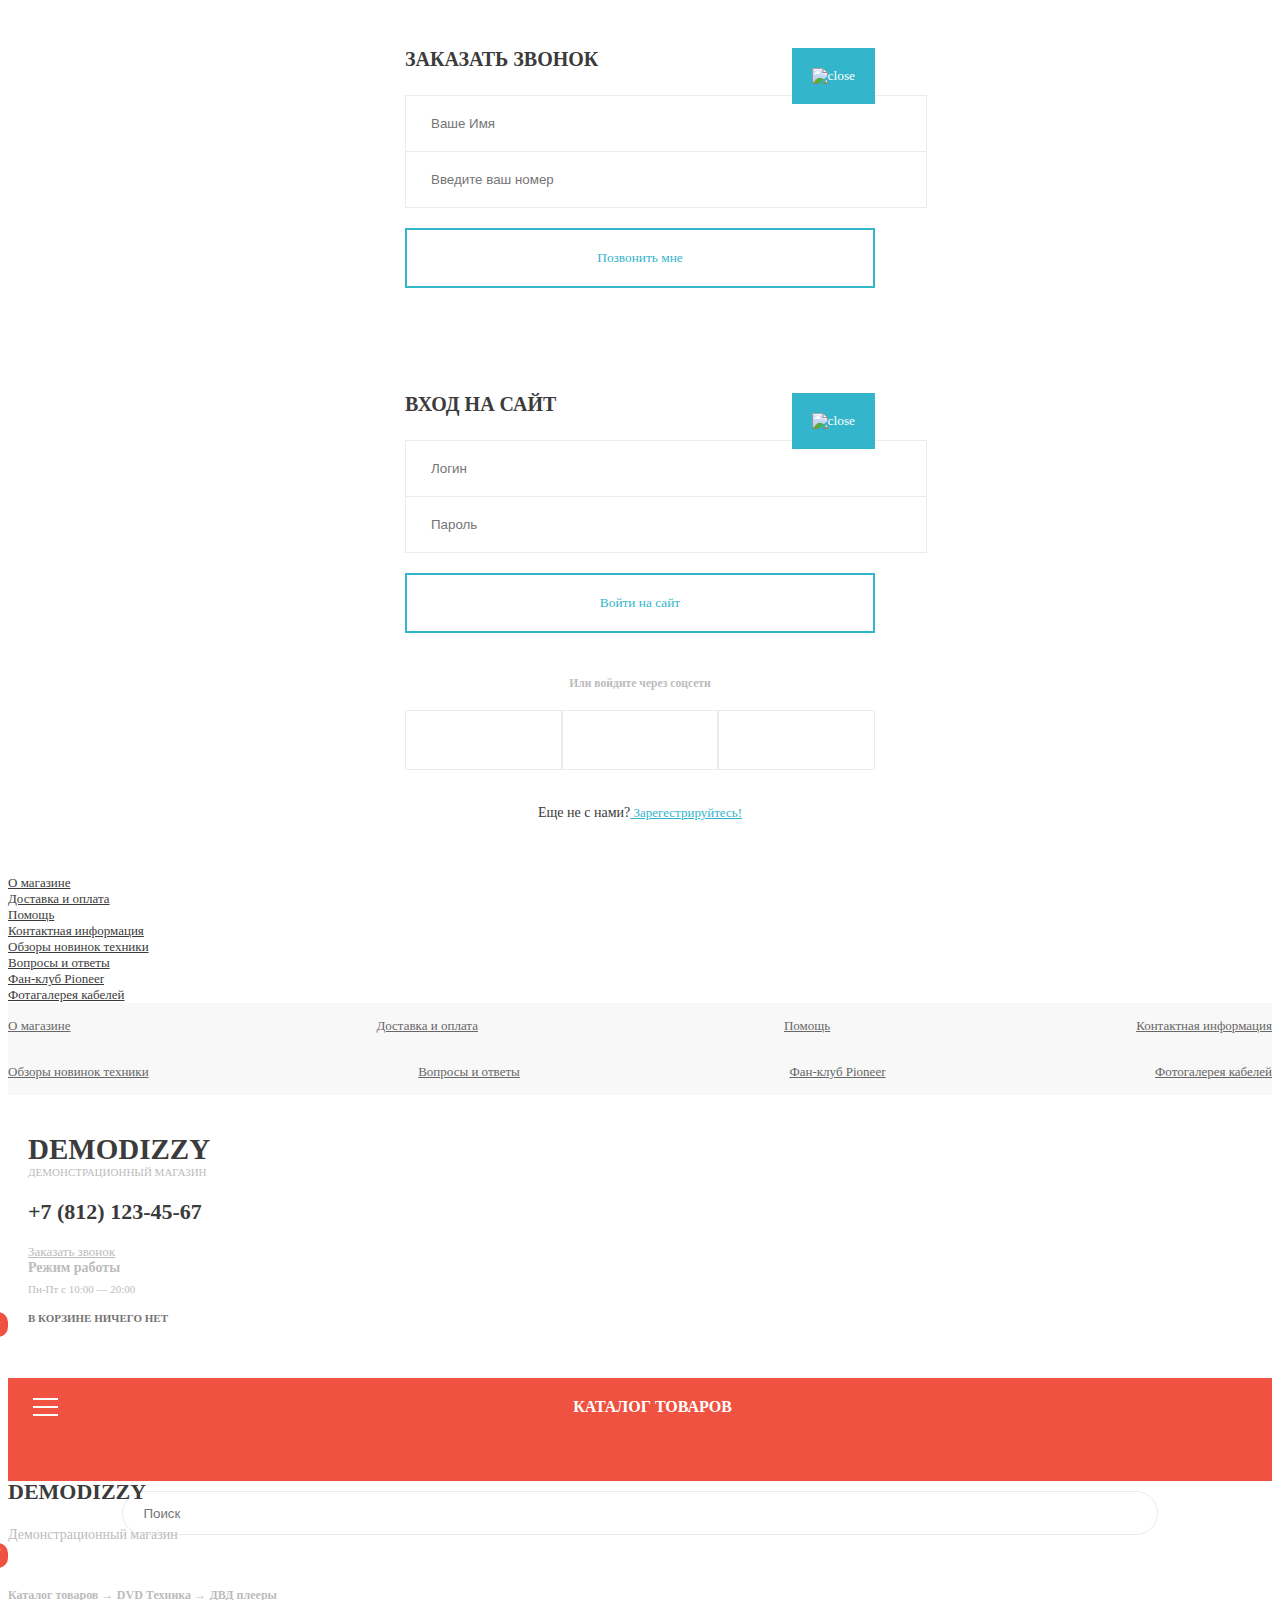
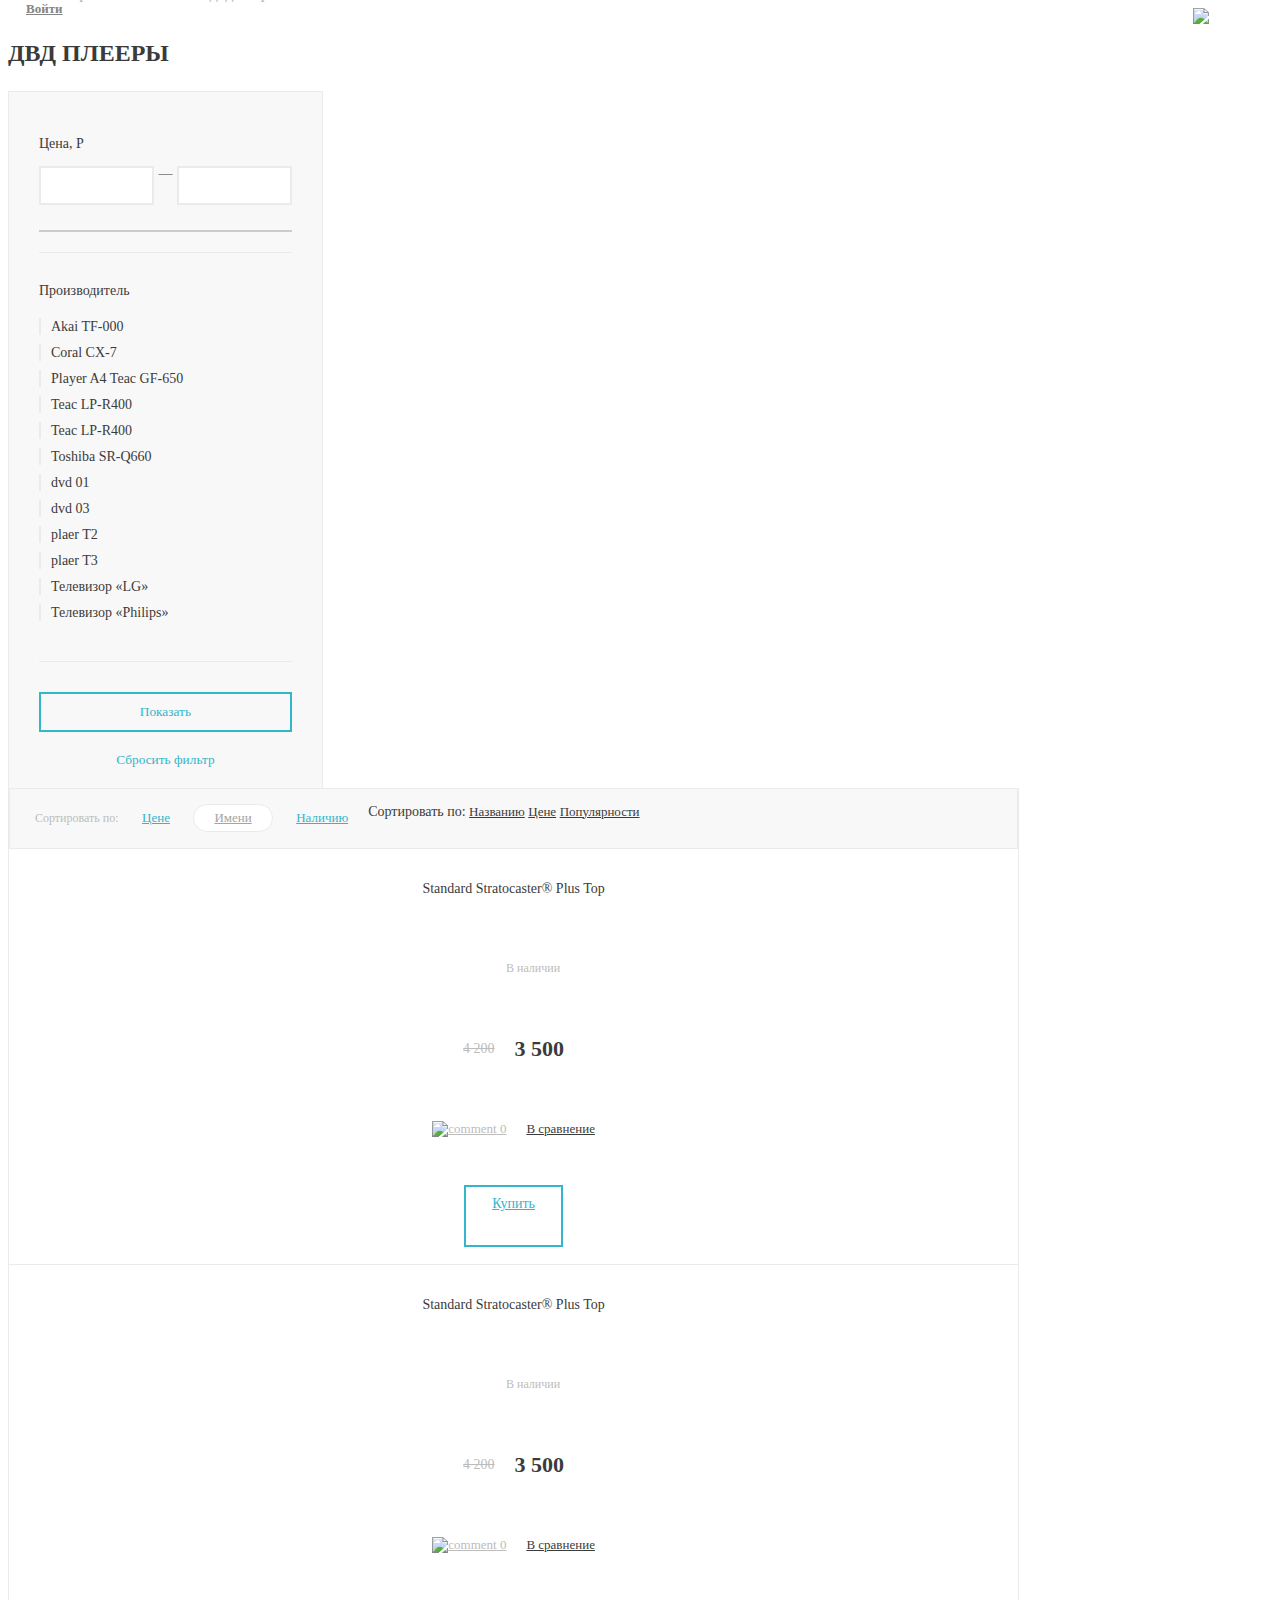
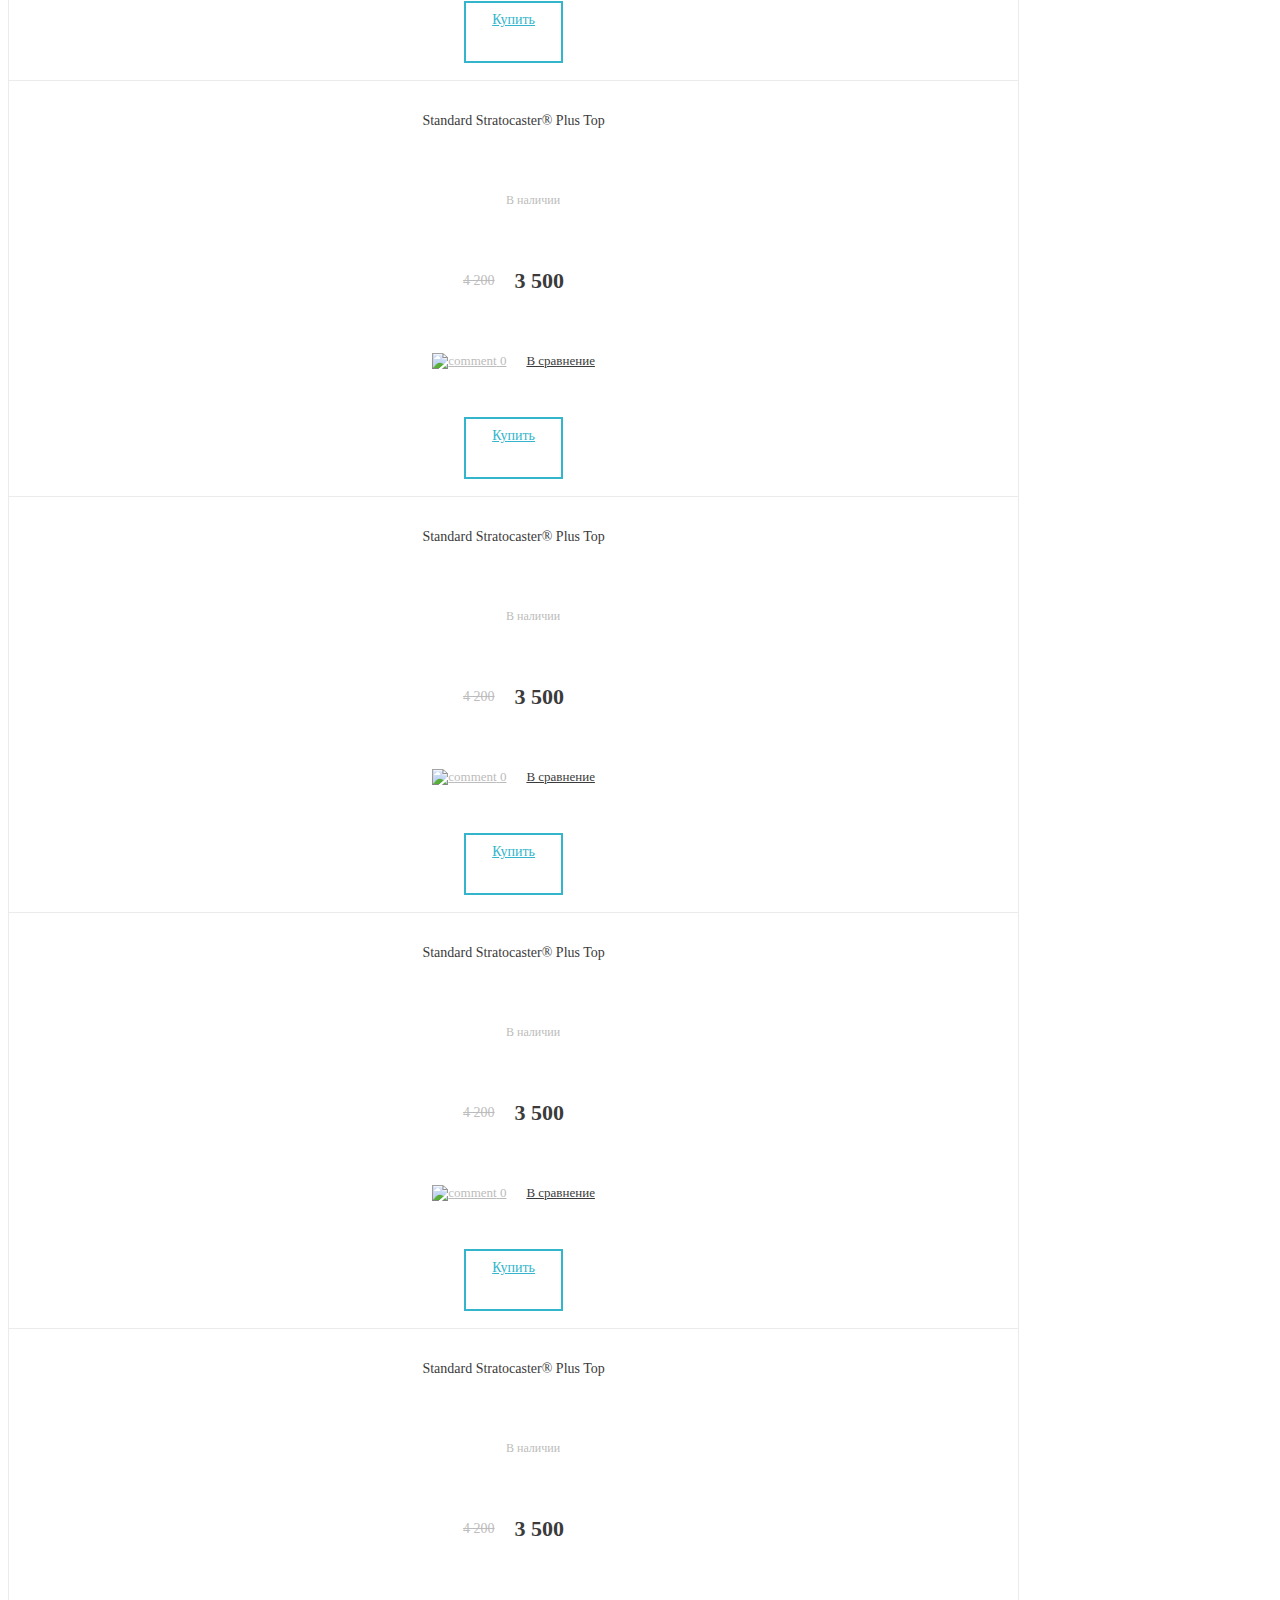
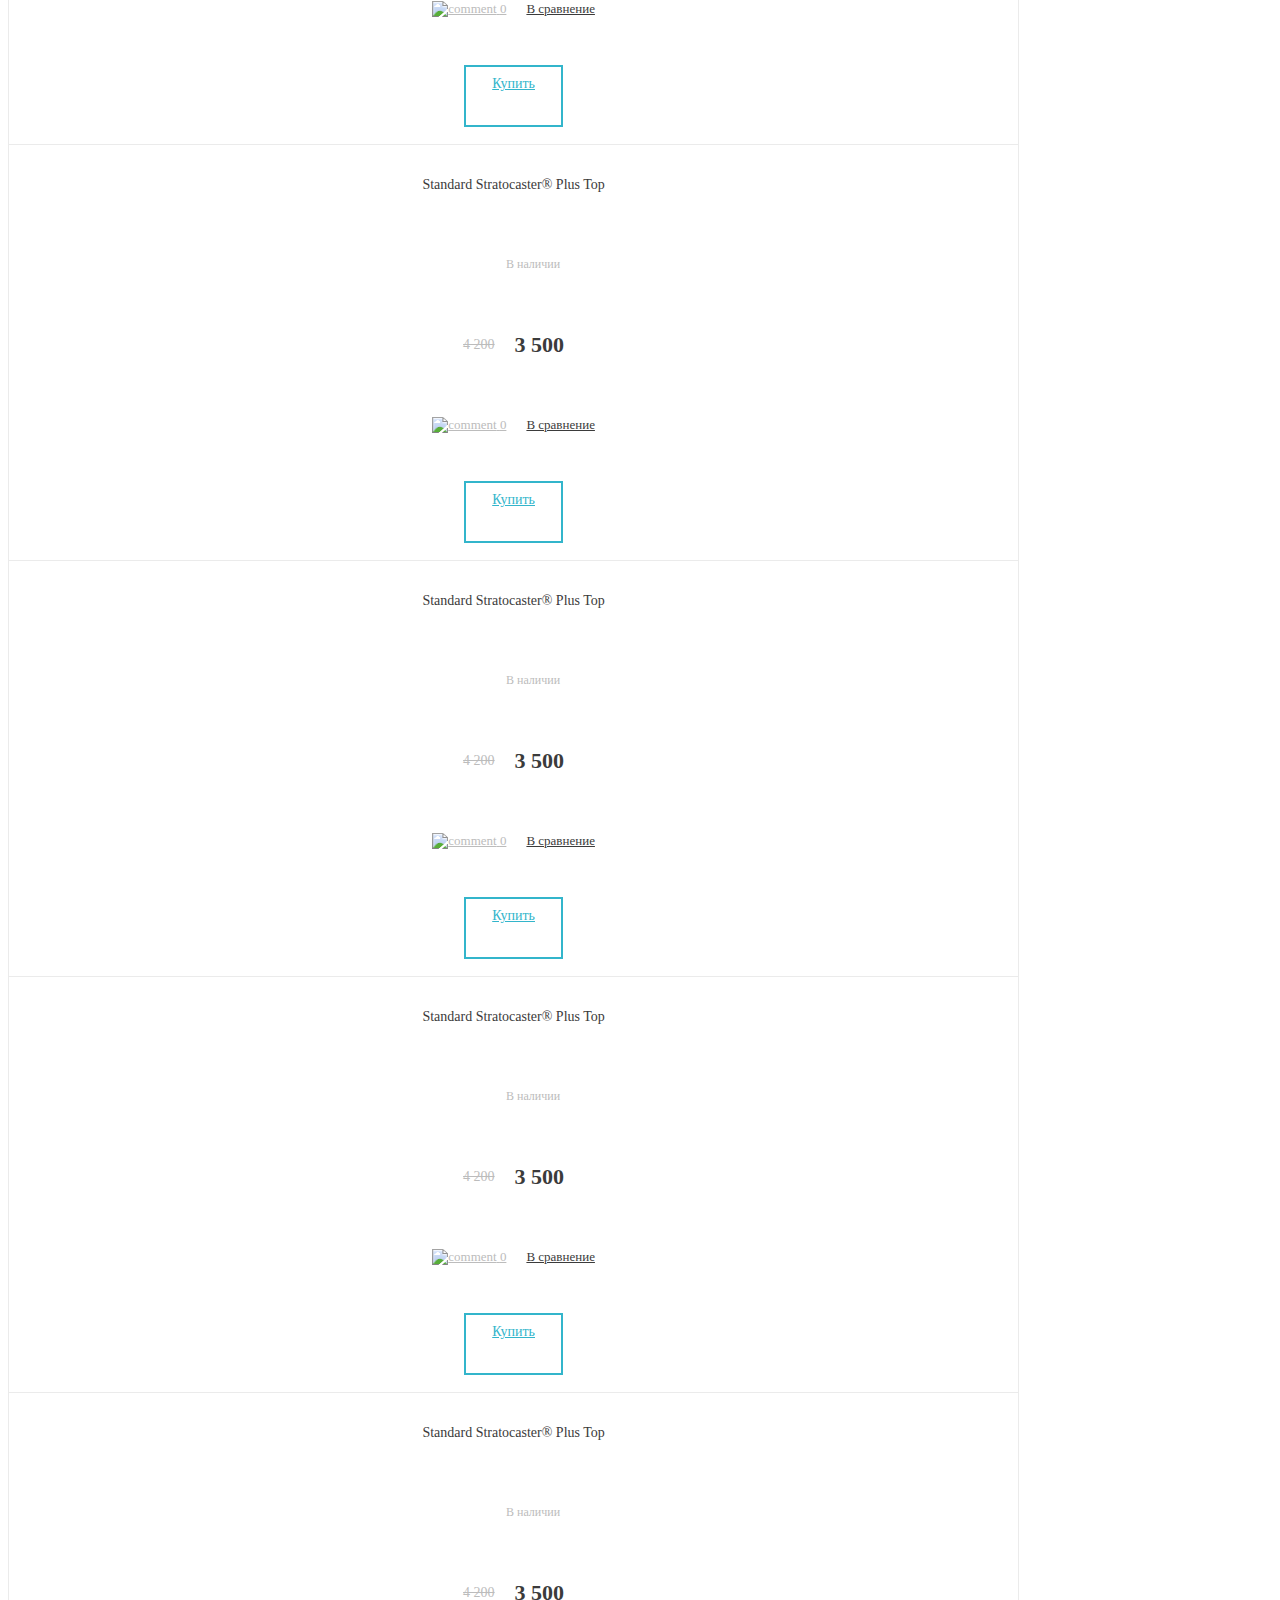
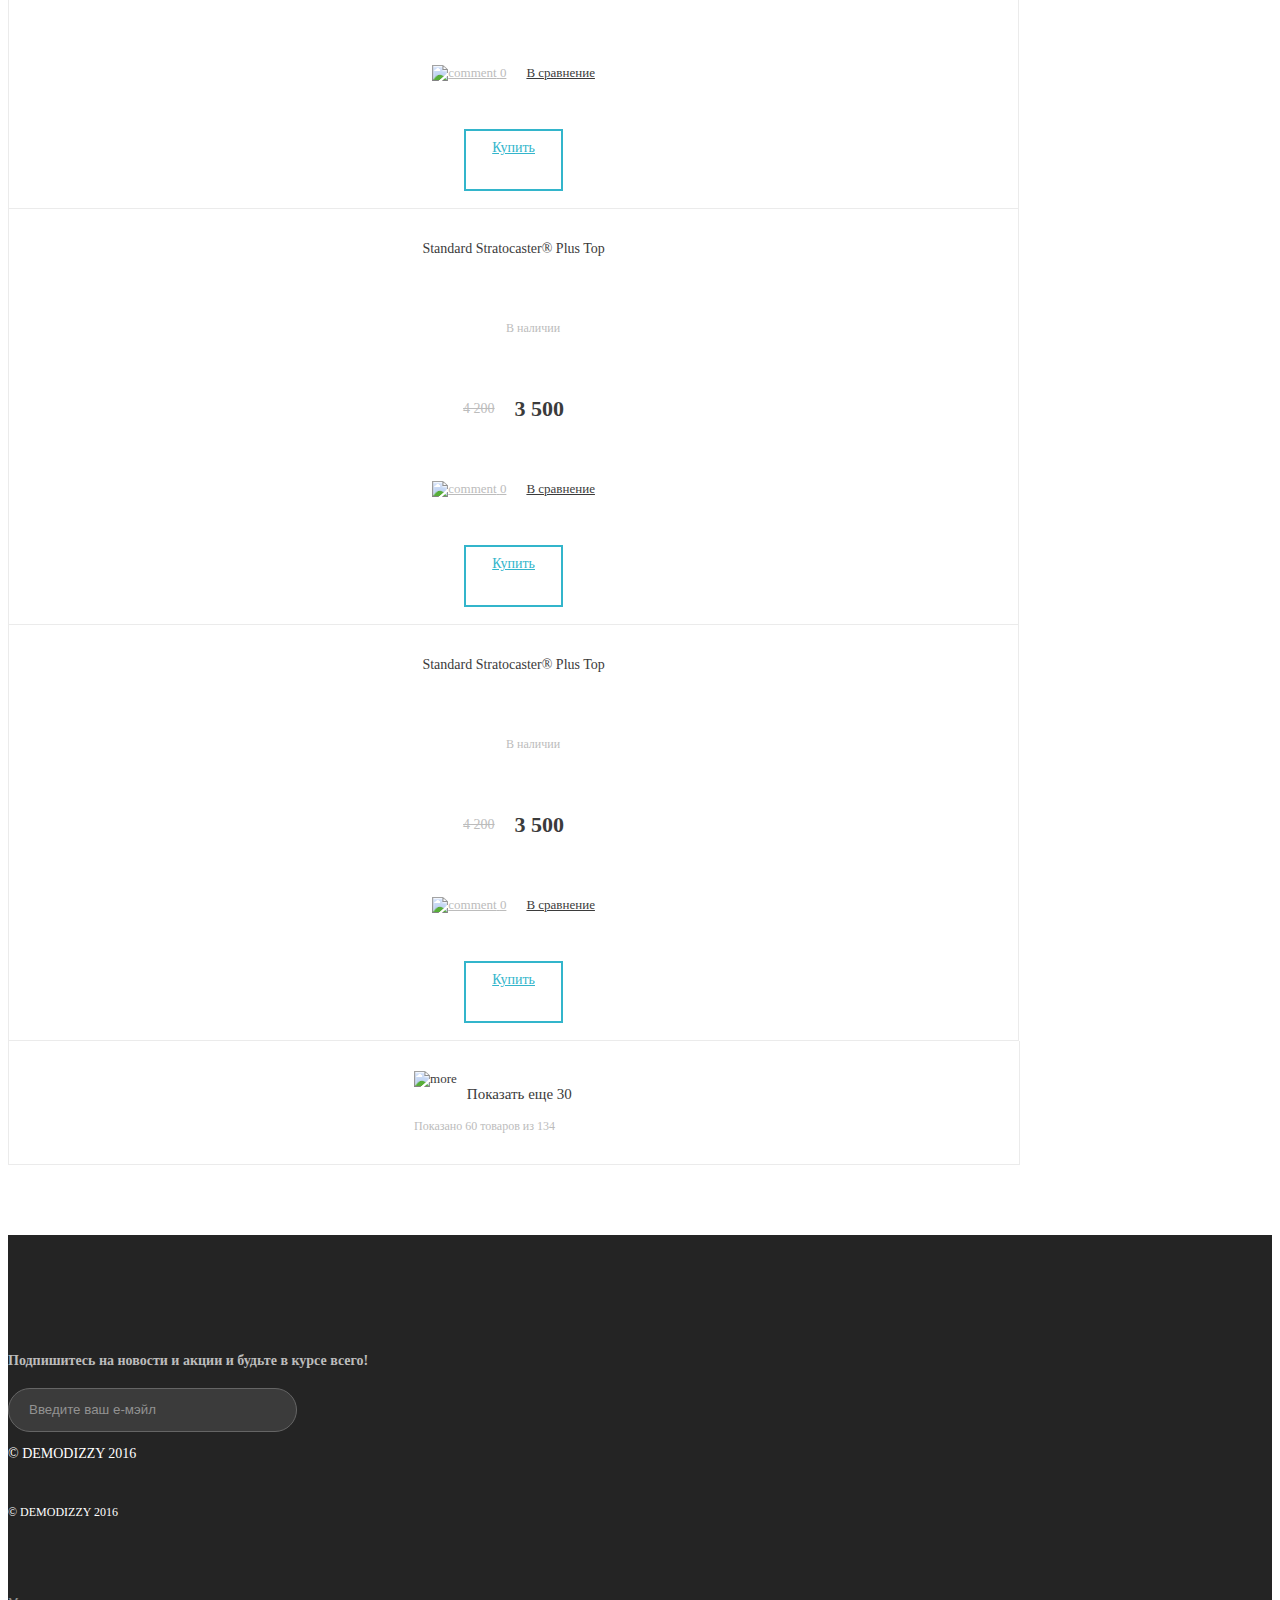
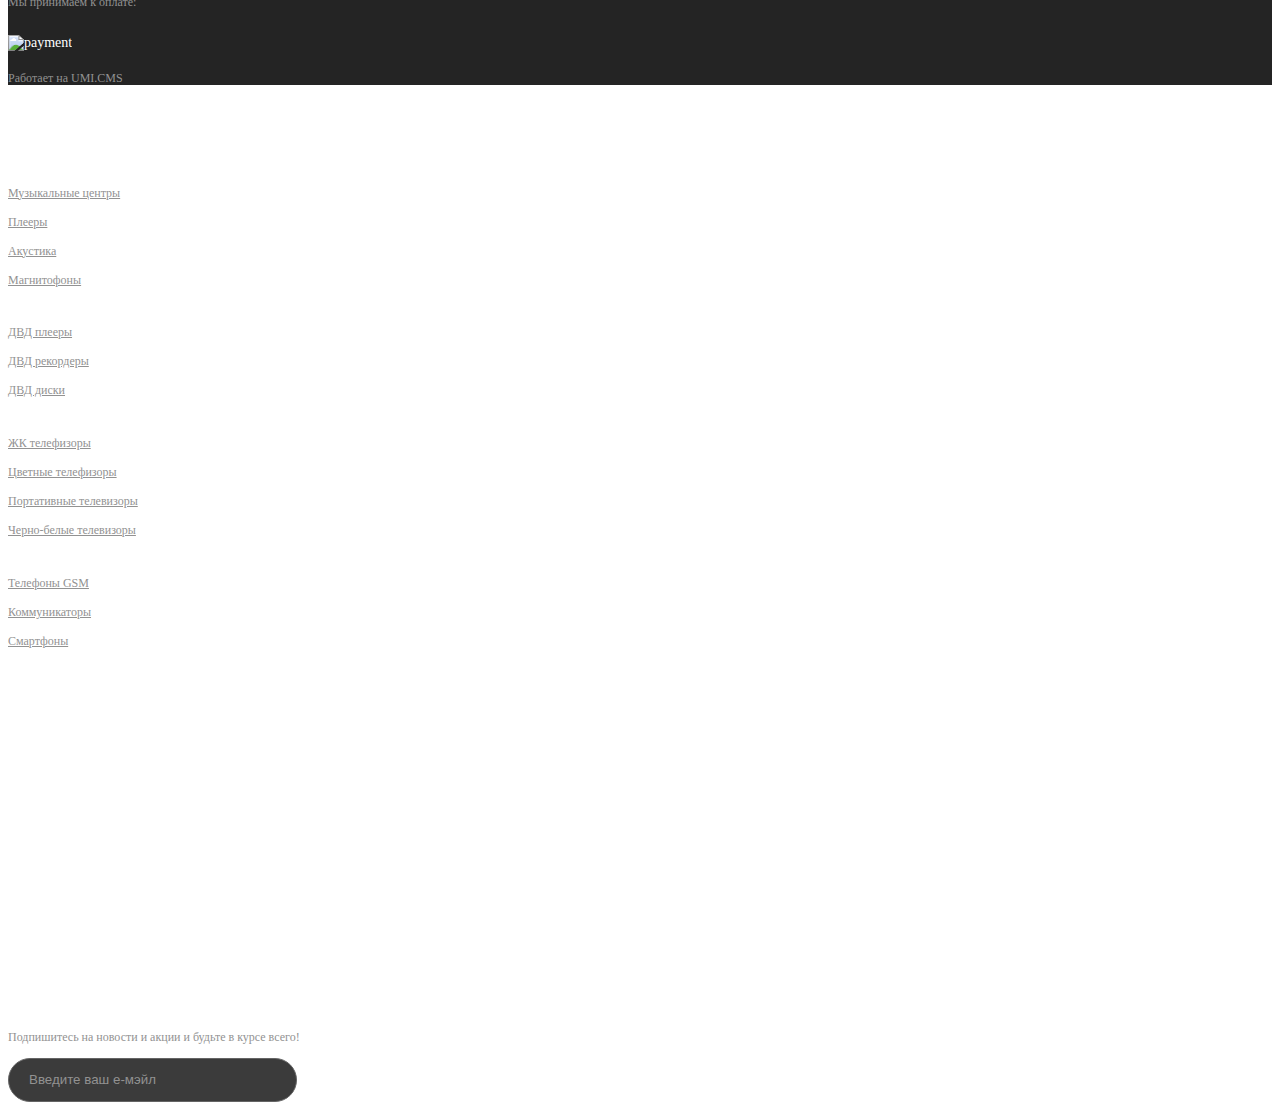
==== commit 2444ade8: "fix header phone" ====
--- a/price-inline.html
+++ b/price-inline.html
@@ -4,6 +4,7 @@
     <meta charset="utf-8">
     <title>Каталог товаров</title>
     <meta name="viewport" content="width=device-width, initial-scale=1">
+
     <link rel="stylesheet" href="bootstrap/css/bootstrap.min.css">
     <link rel="stylesheet" href="css/sprites.css">
     <link rel="stylesheet" href="css/style.css">
@@ -134,7 +135,7 @@
                         </div>
                         <div class="media-body">
                             <h3 class="media-heading up">
-                                +7 (499) 703-39-00
+                                +7 (812) 123-45-67
                             </h3>
                             <span><a href="#callbackModal" class="gray_text" data-toggle="modal">Заказать звонок</a></span>
                         </div>
